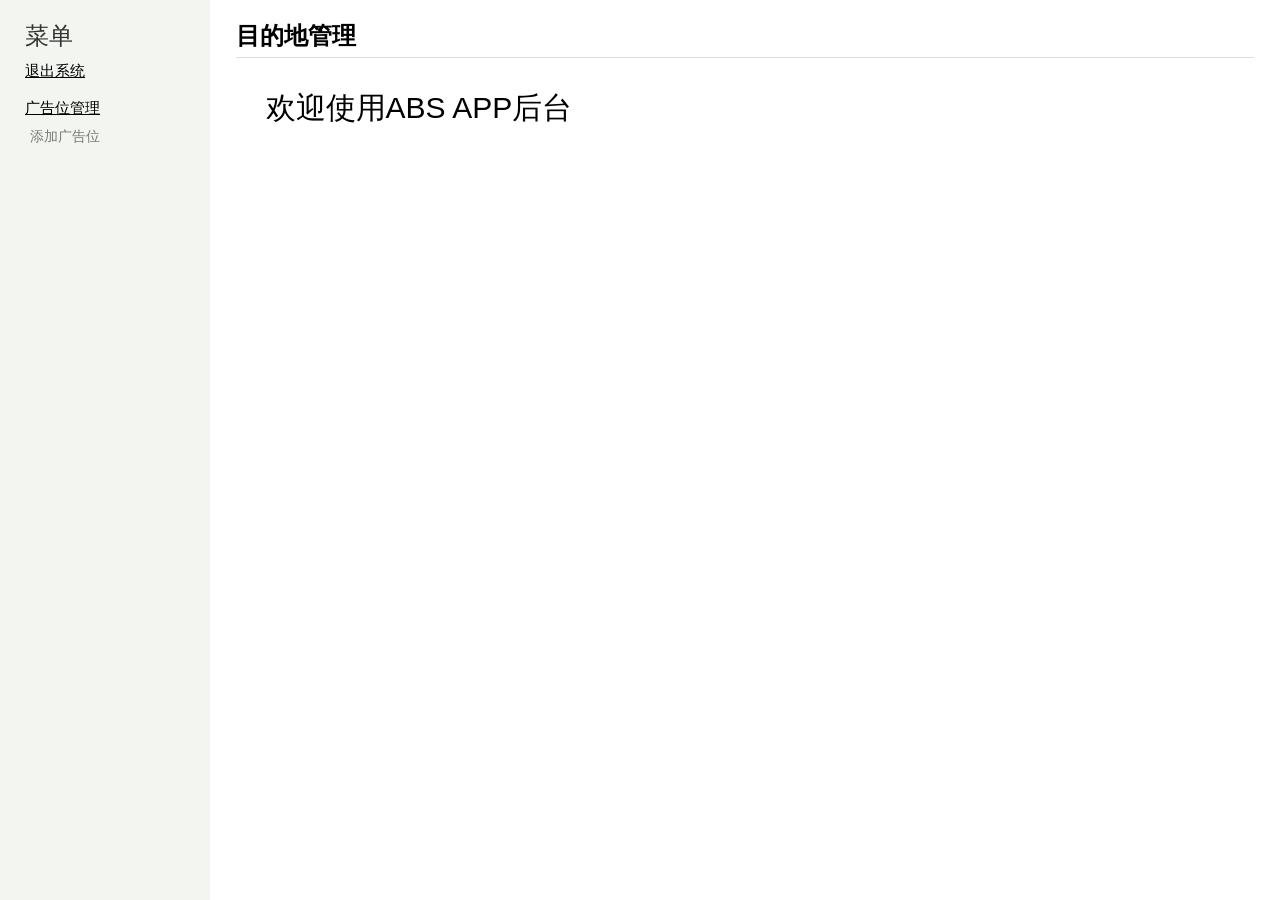
==== index.html @ d183d9cb "fx" ====
<!DOCTYPE html> <html> <head> <meta name="viewport" content="initial-scale=1, maximum-scale=1, minimum-scale=1, user-scalable=no" /> <meta charset="utf-8" /> <meta name="format-detection" content="telephone=no" /> <title></title> <link href="images/style.css" rel="stylesheet" type="text/css"/> <!--[if lte IE 9]><script src="jquery-1.11.3.min.js"></script><![endif]--> <script src="slan.js"></script>   </head> <body> <script> seajs.config({ alias: { '$': window.jQuery||'zepto', 'animation': 'core/animation', 'page': 'core/page' } }); seajs.use(['$','core/navigation'],function($,Navigation) { sl.isDebug=false; sl.buildVersion=1444977286411; new Navigation().mapRoute({"/":{"controller":"views/index","template":"template/index","root":"/"},"/login":{"controller":"views/login","template":"template/login","root":"/"},"/settings/ad_list":{"controller":"views/ad_list","template":"../template/list","root":"/settings"},"/settings/add_ad":{"controller":"views/add_ad","template":"../template/form","root":"/settings"},"/settings/modify_ad/{name:\\w+}/{id:\\d+}":{"controller":"views/modify_ad","template":"../template/form","root":"/settings"}},false).start(); }); </script> </body> </html>
---- images/style.css ----
html,body,div,span,applet,object,iframe,h1,h2,h3,h4,h5,h6,p,blockquote,pre,a,abbr,acronym,address,big,cite,code,del,dfn,em,img,ins,kbd,q,s,samp,small,strike,strong,sub,sup,tt,var,b,u,i,center,dl,dt,dd,ol,ul,li,fieldset,form,label,legend,table,caption,tbody,tfoot,thead,tr,th,td,article,aside,canvas,details,embed,figure,figcaption,footer,header,hgroup,menu,nav,output,ruby,section,summary,time,mark,audio,video{margin:0;padding:0;font-style:normal}body{color:#000;font-family:微软雅黑,宋体,arial;font-size:12px}img{border:0}input,img{vertical-align:middle}a{color:#333;text-decoration:none}a:hover{color:#ac0000}table{border-collapse:collapse;border-spacing:0}h1,h2,h3,h4,h5,h6{font-size:100%}ul,ol,li{list-style:none}.viewport{padding:20px 0;width:96%;margin:0 2%}h1{border-bottom:1px solid #ddd;font-size:18pt;margin-bottom:20px;padding-bottom:5px}.errors{color:#c00;line-height:20px;text-align:left}.layout{margin:0 auto;width:960px;overflow:hidden}.layout-fp{margin-top:10px}.header{height:40px;background:url(header.png) no-repeat;width:100%;position:relative}.header .hd{}.header .ft{}.header .bd{width:100%;z-index:1;height:100%;position:absolute}.gradient,.button,.button,.button-left,.button-right,.button-center{background-color:whiteSmoke;background-image:linear-gradient(top,whiteSmoke,#F1F1F1)}.gradient-x{-webkit-transition:all 0.218s;-moz-transition:all 0.218s;-o-transition:all 0.218s;transition:all 0.218s;background-color:whiteSmoke;background-image:linear-gradient(right,whiteSmoke,#ffffff)}.button,.button-left,.button-right,.button-center{display:inline-block;border:1px solid gainsboro;border:1px solid rgba(0,0,0,0.1);text-align:center;color:#444;font-size:12px;font-weight:bold;height:24px;padding:0 8px;line-height:24px;-webkit-border-radius:2px;-moz-border-radius:2px;border-radius:2px;cursor:pointer;vertical-align:middle}.button i,.button-left i,.button-right i{cursor:pointer}.button-left{padding:0px;-webkit-border-radius:2px 0 0 2px;-moz-border-radius:2px 0 0 2px;border-radius:2px 0 0 2px;border-right-width:0px;float:right}.button-right{float:right;padding:0px;-webkit-border-radius:0 2px 2px 0;-moz-border-radius:0 2px 2px 0;border-radius:0 2px 2px 0}.button-center{float:right;padding:0px;-webkit-border-radius:0;-moz-border-radius:0;border-radius:0;border-right-width:0px}.search{overflow:hidden;padding-bottom:10px}.search select{width:100px}.search select,.search i,.search input,.search .button{vertical-align:middle;margin-bottom:5px}.search i{display:inline-block;padding-left:10px}.form{margin:25px 20px}.form td,.form th{padding:12px 6px;vertical-align:top;font-size:14px;color:#333;font-weight:normal}.form th i{color:#c00;padding:0px 0px 0px 6px}.form th{text-align:right;vertical-align:middle}.form th.vtop{vertical-align:top}.form input.text,.form input.text_normal,.form input.text_price,.form input.text_number,.form textarea{width:300px;height:30px;padding:0 4px;line-height:30px;border:1px solid #ccc;border-radius:4px}.form input.text_price{width:90px}.form input.text_number{width:90px}.form input.text_normal{width:150px}.form textarea{height:150px}.form .captcha{border-radius:4px;height:30px}.form select{height:26px}.action{margin:10px 0 10px 10px}.action .button{padding:0px 15px;font-size:14px;height:34px;line-height:34px;margin-left:4px}.ke-container td{padding:0}.sidebar{border-right:1px solid #bdbdbd;width:180px;height:100%;position:absolute;top:0px;left:0px;overflow:hidden;z-index:3;background:#fff}.topbar{width:100%;overflow:hidden;border-top:1px solid #bdbdbd;border-bottom:1px solid #EBEBEB;height:40px;background:white;z-index:2;position:relative;vertical-align:middle}.topbar .toggle{width:15px;height:100%;cursor:pointer;position:absolute;top:0px;right:0px;background:#fff}.topbar .toggle em{display:inline-block;width:15px;height:15px;margin-top:12px;background:url(icons.png) no-repeat -96px -16px}.exit em{display:inline-block;width:15px;height:15px;margin-top:4px;background:url(icons.png) no-repeat 0px -176px}.homepage em{display:inline-block;width:15px;height:15px;margin-top:4px;background:url(icons.png) no-repeat 0px -113px}.dir,.dir_open{height:20px;overflow:hidden;line-height:18px;margin:2px 0px 0px 10px}.dir span,.dir_open span,.file a{display:inline-block;height:15px;margin-left:2px;cursor:default}.dir i,.dir_open i{display:inline-block;width:15px;height:15px;background:url(icons.png) no-repeat 0px -94px}.file{height:20px;overflow:hidden;line-height:18px;margin:0px 0px 0px 10px}.file a{margin-left:0px;text-decoration:underline;color:#333;cursor:pointer}.file a:hover{color:#666}.file em{display:inline-block;width:15px;height:15px;background:url(icons.png) no-repeat -32px -94px}.dir_open{height:auto}.dir_open i{background-position-x:-16px}.dir i{background-position-x:0px}.search .button{margin-left:4px;height:28px;border-radius:4px}.search .text{margin-left:4px;width:100px;height:22px;border-radius:4px;border:1px solid #bdbdbd}.toolbar{padding:5px 0px 10px 0px}.toolbar .button{margin-right:5px;margin-bottom:2px}.button.disabled{opacity:0.5;filter:alpha(opacity:50);cursor:default}.button.disabled:hover{color:#333}.ico-delete{display:inline-block;width:12px;height:12px;background:url(icons.png) no-repeat -98px -131px;vertical-align:middle;margin-right:2px}.ico-add{display:inline-block;width:12px;height:12px;background:url(icons.png) no-repeat -34px -131px;vertical-align:middle;margin-right:2px;overflow:hidden}.ico-modify{display:inline-block;width:12px;height:12px;background:url(icons.png) no-repeat -66px -116px;vertical-align:middle;margin-right:2px}.ico-view{display:inline-block;width:12px;height:12px;background:url(icons.png) no-repeat -113px -116px;vertical-align:middle;margin-right:2px}.table{width:100%;border:1px solid #cdcdcd;font-size:12px}.table th{border:1px solid #cdcdcd;background:#fff url(grid_header.png) repeat-x;height:25px;padding:0 10px;vertical-align:middle;text-align:left}.table td{border:1px solid #cdcdcd;vertical-align:middle;text-align:left;padding:5px 15px;line-height:20px}.grid{font-size:12px;border-top:1px solid #cdcdcd;background:#fff url(grid_header.png) repeat-x;margin:0px auto 0px auto;overflow:hidden;height:auto;width:100%;border-collapse:collapse}.grid_border_r,.grid_header_cont,.grid_body,.grid_child_non,.grid_child_con{clear:both}.grid_border_r{background:url(point.png) repeat-y right 0px}.grid_body{width:100%;background:url(point.png) repeat-y left 0px;overflow:hidden}.grid_header_cont{width:100%;height:25px;border-bottom:1px solid #cdcdcd}.grid_header{background:url(point.png) repeat-y right 0px;width:100%;height:25px;line-height:25px;float:left;color:#333;font-weight:bold;margin:0}.grid_header .sortable{background:url(sort_both.png) no-repeat right 0px;margin:0px 1px}.grid_header .sortable.sort_asc{background:url(sort_asc.png) no-repeat right 0px;margin:0px 1px}.grid_header .sortable.sort_desc{background:url(sort_desc.png) no-repeat right 0px;margin:0px 1px}.grid_header li{overflow:hidden;height:25px;text-align:left;float:left;background:url(point.png) repeat-y left 0px}.grid_header a{height:27px;cursor:default;display:block;padding:0px 6px}.grid_header a:hover{color:#445055;text-decoration:none}.grid_number{background:#f1f1f1;text-indent:5px;border-top:1px solid #fff;float:left}.grid_row{overflow:hidden;border-bottom:1px solid #ddd;background:#fff url(point.png) repeat-y right 0px;line-height:14px;clear:both;float:left;width:100%;margin:0}.grid_cell{float:left;overflow:hidden;text-align:center;background:url(point.png) repeat-y left 0px;line-height:20px;overflow:hidden}.grid_cell tbody,.grid_cell tr,.grid_cell td{overflow:visible}.grid_cell td{padding:0px 6px}.grid_cell_item{height:100%;overflow:visible;display:block;padding:3px 5px;line-height:16px;text-indent:0px}.grid_row a{color:#ac0000}.grid_tree_space,.grid_tree,.grid_tree_nochild{height:100%;vertical-align:middle;cursor:default;line-height:20px;text-align:center;height:100%;width:18px;height:20px;float:left;font-weight:bold;font-family:Arial;overflow:hidden}.grid_tree_space{width:14px}.grid_tree_spread .grid_tree{background:url(btn_spread.png) no-repeat center center}.grid_tree_fold .grid_tree{background:url(btn_fold.png) no-repeat center center}.grid_tree_nochild{background:url(btn_nochild.png) no-repeat center center}.grid_row_cur{background-color:#f9f1f0}.grid_cell_err{background-color:#ffcccc}.grid_cell_vcenter{display:-webkit-box;-webkit-box-orient:horizontal;-webkit-box-pack:center;-webkit-box-align:center;display:box;box-orient:horizontal;box-pack:center;box-align:center;box-sizing:border-box}.grid .page{border:1px solid #cdcdcd;border-top:0px;width:auto;overflow:hidden;_margin-top: -2px}.grid_child_con{padding:5px 10px;border-left:1px solid #ddd;border-right:1px solid #ddd;border-bottom:1px solid #ddd;clear:both;overflow:auto;visibility:visible;height:auto}.grid_child_con .grid{background:url(grid_child_header.gif) repeat-x;margin-bottom:5px}.grid_child_con .grid_header_cont{height:23px;margin-bottom:-1px}.grid_child_con .grid_header{color:#666;height:23px;line-height:23px}.grid_child_con .grid_header li{height:23px}.grid_child_con .grid_header a{color:#666;height:23px}.grid_child_con .grid_row_cur{background-color:#DFE8F6}.grid_child_non{height:0px;overflow:hidden;display:none;_display: block}.grid_child_non div,.grid_child_non ol,.grid_child_non ul{filter:alpha(opacity:0)}.grid_spread{background:url(btnPlus.png) no-repeat 6px center;padding-left:25px;height:100%}.grid_fold{background:url(btnMinus.png) no-repeat 6px center;padding-left:25px;height:100%}.grid_spread .grid_cell_item{float:left;text-align:left}.grid_fold .grid_cell_item{float:left;text-align:left}.grid_header .grid_spread{background-position:6px 6px}.grid_header .grid_fold{background-position:6px 6px}.grid_cell_textbox{border:0px;border-top:1px solid #adadad;border-left:1px solid #adadad;width:100%;background-color:Transparent;font-size:12px;height:100%;float:left;overflow:visible;overflow-y:hidden;line-height:14px;margin:1px 0px 0px -3px;padding-right:5px}.grid_cont .page{border-bottom:1px solid #ddd;border-left:1px solid #ddd;border-right:1px solid #ddd}.page{margin:0px auto;background:#f1f1f1;text-align:left;line-height:22px;clear:both;overflow:hidden;width:100%;position:relative;text-indent:6px}.page a,.page span{margin:0px 5px;color:#000;float:none}.page span{color:#999;font-weight:bold}.page div{position:absolute;text-align:right;top:0px;right:6px;text-indent:0px}.contextmenu{position:absolute;border:1px solid #cdcdcd;background:#f1f1f1;top:0px;left:0px;visibility:hidden}.contextmenu_con{border-top:1px solid #fff;border-left:1px solid #fff;border-bottom:1px solid #f1f1f1;border-right:1px solid #f1f1f1;background:#f1f1f1;padding:1px}.contextmenu_con a{padding:0px 20px 0px 15px;color:#000;line-height:20px;height:20px;display:block}.contextmenu_con a:hover{background:darkblue;color:#fff;text-decoration:none}.contextmenu_con span{display:block;margin:1px 4px;height:0px;line-height:0px;border-top:1px solid #cdcdcd;border-bottom:1px solid #fff}.error_tip{background:#c00;color:#fff;margin:0 0 0 5px;padding:0 5px}.right_tip{padding:0 5px;color:#33CC33;font-family:宋体}.msg_tip{background:#09f;color:#fff;margin:0 0 0 5px;padding:0 5px}* html,* html body{_background-image: url(about:blank);_background-attachment: fixed}.dialog{border:1px solid #ddd;background:#fff;position:absolute}.dialog_hd{font-weight:bold;border-bottom:1px solid #ddd;background:#f1f1f1;padding:0 10px;height:25px;line-height:25px;cursor:move;-moz-user-select:none;-webkit-user-select:none}.dialog_close{float:right;cursor:pointer;margin:0 0 0 10px;color:#666;font-family:Arial,Verdana}.dialog_content{padding:10px;overflow-x:visible}.dialog_fixed{position:fixed;_position: absolute;_left: expression(document.documentElement.scrollLeft+(document.documentElement.clientWidth-this.offsetWidth)/2);_top: expression(document.documentElement.scrollTop+(document.documentElement.clientHeight-this.offsetHeight)/2);zoom: 1}.dialog .action{text-align:right;margin-right:20px;margin-bottom:20px}.dialog .form{margin-top:10px;margin-bottom:15px}.dialog .form td{padding:12px 0}.tab{margin:0px 0 15px 0;border-bottom:1px solid #ddd}.tab a{padding:6px 15px;background:#ddd;color:#666;display:inline-block;margin:0px 5px 5px 5px}.tab a.curr{background:#64a0de;color:#fff}.tip{width:300px;position:fixed;left:50%;margin-left:-150px;padding:15px;font-size:18px;top:20%;background:#000;color:#ffffff;text-align:center;z-index:2003;-webkit-border-radius:4px;border-radius:4px;-webkit-box-shadow:0 1px 1px rgba(49,60,75,.35);box-shadow:0 1px 1px rgba(49,60,75,.35);overflow:hidden;-webkit-transition:all 200ms ease-out 0ms;-webkit-transform:scale(0.2,0.2);opacity:.2;word-wrap:break-word}.tip-show{-webkit-transform:scale(1,1);opacity:.9}.tip-hide{-webkit-transform:scale(0.2,0.2);opacity:.2}.menu{width:160px;position:fixed;top:0;left:0;bottom:0;overflow-y:auto;padding:20px 25px;font-size:15px;background:#f2f5f0}.menu a{color:#7a7a7a}.menu_hd{font-size:24px;margin-bottom:10px;color:#333}.menu_sub_hd,.menu_sub_hd a{color:#000;text-decoration:underline}.menu_sub_hd{margin-bottom:10px}.menu_body{margin-bottom:10px}.menu_bd dt{color:#7a7a7a;padding:8px 0 6px 0;color:#000}.menu_bd dt.curr a{color:#533;text-decoration:underline;font-size:16px}.menu_bd dt a{color:#000;text-decoration:underline}.menu_bd dd{padding:4px 0 4px 5px;font-size:14px;color:#7a7a7a}.menu_bd dd:before{content:' '}.menu_bd dd.curr a{color:#533;text-decoration:underline;font-size:15px}.menu ~ .view{margin-left:210px}.main{min-width:800px}
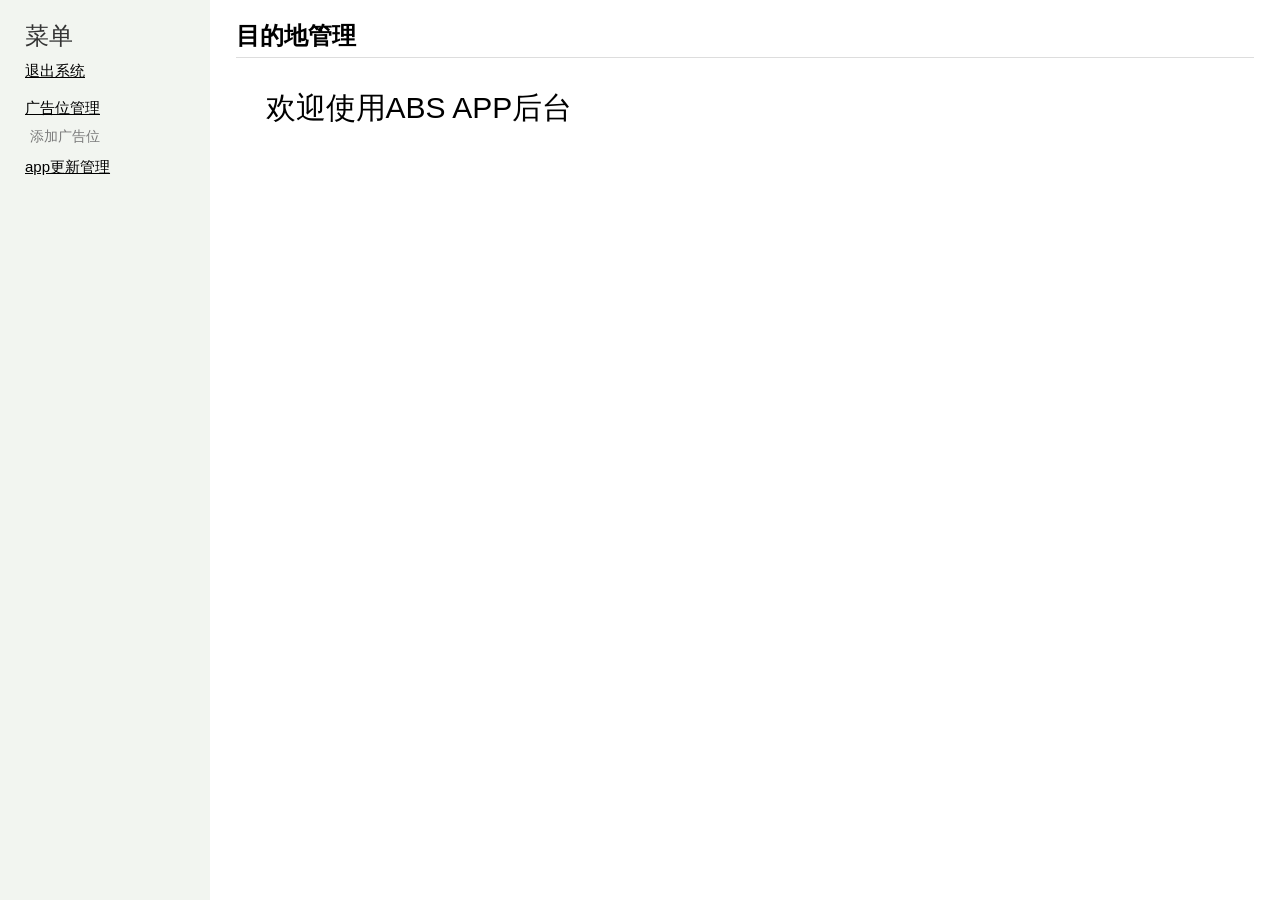
==== commit 4e7ba0ab: "fx" ====
--- a/index.html
+++ b/index.html
@@ -1 +1 @@
-<!DOCTYPE html> <html> <head> <meta name="viewport" content="initial-scale=1, maximum-scale=1, minimum-scale=1, user-scalable=no" /> <meta charset="utf-8" /> <meta name="format-detection" content="telephone=no" /> <title></title> <link href="images/style.css" rel="stylesheet" type="text/css"/> <!--[if lte IE 9]><script src="jquery-1.11.3.min.js"></script><![endif]--> <script src="slan.js"></script>   </head> <body> <script> seajs.config({ alias: { '$': window.jQuery||'zepto', 'animation': 'core/animation', 'page': 'core/page' } }); seajs.use(['$','core/navigation'],function($,Navigation) { sl.isDebug=false; sl.buildVersion=1444977286411; new Navigation().mapRoute({"/":{"controller":"views/index","template":"template/index","root":"/"},"/login":{"controller":"views/login","template":"template/login","root":"/"},"/settings/ad_list":{"controller":"views/ad_list","template":"../template/list","root":"/settings"},"/settings/add_ad":{"controller":"views/add_ad","template":"../template/form","root":"/settings"},"/settings/modify_ad/{name:\\w+}/{id:\\d+}":{"controller":"views/modify_ad","template":"../template/form","root":"/settings"}},false).start(); }); </script> </body> </html> +<!DOCTYPE html> <html> <head> <meta name="viewport" content="initial-scale=1, maximum-scale=1, minimum-scale=1, user-scalable=no" /> <meta charset="utf-8" /> <meta name="format-detection" content="telephone=no" /> <title></title> <link href="images/style.css" rel="stylesheet" type="text/css"/> <!--[if lte IE 9]><script src="jquery-1.11.3.min.js"></script><![endif]--> <script src="slan.js"></script>   </head> <body> <script> seajs.config({ alias: { '$': window.jQuery||'zepto', 'animation': 'core/animation', 'page': 'core/page' } }); seajs.use(['$','core/navigation'],function($,Navigation) { sl.isDebug=false; sl.buildVersion=1445828711536; new Navigation().mapRoute({"/":{"controller":"views/index","template":"template/index","root":"/"},"/login":{"controller":"views/login","template":"template/login","root":"/"},"/settings/set_update":{"controller":"views/set_update","template":"../template/form","root":"/settings"},"/settings/ad_list":{"controller":"views/ad_list","template":"../template/list","root":"/settings"},"/settings/add_ad":{"controller":"views/add_ad","template":"../template/form","root":"/settings"},"/settings/modify_ad/{name:\\w+}/{id:\\d+}":{"controller":"views/modify_ad","template":"../template/form","root":"/settings"}},false).start(); }); </script> </body> </html> 
--- a/images/style.css
+++ b/images/style.css
@@ -1 +1 @@
-html,body,div,span,applet,object,iframe,h1,h2,h3,h4,h5,h6,p,blockquote,pre,a,abbr,acronym,address,big,cite,code,del,dfn,em,img,ins,kbd,q,s,samp,small,strike,strong,sub,sup,tt,var,b,u,i,center,dl,dt,dd,ol,ul,li,fieldset,form,label,legend,table,caption,tbody,tfoot,thead,tr,th,td,article,aside,canvas,details,embed,figure,figcaption,footer,header,hgroup,menu,nav,output,ruby,section,summary,time,mark,audio,video{margin:0;padding:0;font-style:normal}body{color:#000;font-family:微软雅黑,宋体,arial;font-size:12px}img{border:0}input,img{vertical-align:middle}a{color:#333;text-decoration:none}a:hover{color:#ac0000}table{border-collapse:collapse;border-spacing:0}h1,h2,h3,h4,h5,h6{font-size:100%}ul,ol,li{list-style:none}.viewport{padding:20px 0;width:96%;margin:0 2%}h1{border-bottom:1px solid #ddd;font-size:18pt;margin-bottom:20px;padding-bottom:5px}.errors{color:#c00;line-height:20px;text-align:left}.layout{margin:0 auto;width:960px;overflow:hidden}.layout-fp{margin-top:10px}.header{height:40px;background:url(header.png) no-repeat;width:100%;position:relative}.header .hd{}.header .ft{}.header .bd{width:100%;z-index:1;height:100%;position:absolute}.gradient,.button,.button,.button-left,.button-right,.button-center{background-color:whiteSmoke;background-image:linear-gradient(top,whiteSmoke,#F1F1F1)}.gradient-x{-webkit-transition:all 0.218s;-moz-transition:all 0.218s;-o-transition:all 0.218s;transition:all 0.218s;background-color:whiteSmoke;background-image:linear-gradient(right,whiteSmoke,#ffffff)}.button,.button-left,.button-right,.button-center{display:inline-block;border:1px solid gainsboro;border:1px solid rgba(0,0,0,0.1);text-align:center;color:#444;font-size:12px;font-weight:bold;height:24px;padding:0 8px;line-height:24px;-webkit-border-radius:2px;-moz-border-radius:2px;border-radius:2px;cursor:pointer;vertical-align:middle}.button i,.button-left i,.button-right i{cursor:pointer}.button-left{padding:0px;-webkit-border-radius:2px 0 0 2px;-moz-border-radius:2px 0 0 2px;border-radius:2px 0 0 2px;border-right-width:0px;float:right}.button-right{float:right;padding:0px;-webkit-border-radius:0 2px 2px 0;-moz-border-radius:0 2px 2px 0;border-radius:0 2px 2px 0}.button-center{float:right;padding:0px;-webkit-border-radius:0;-moz-border-radius:0;border-radius:0;border-right-width:0px}.search{overflow:hidden;padding-bottom:10px}.search select{width:100px}.search select,.search i,.search input,.search .button{vertical-align:middle;margin-bottom:5px}.search i{display:inline-block;padding-left:10px}.form{margin:25px 20px}.form td,.form th{padding:12px 6px;vertical-align:top;font-size:14px;color:#333;font-weight:normal}.form th i{color:#c00;padding:0px 0px 0px 6px}.form th{text-align:right;vertical-align:middle}.form th.vtop{vertical-align:top}.form input.text,.form input.text_normal,.form input.text_price,.form input.text_number,.form textarea{width:300px;height:30px;padding:0 4px;line-height:30px;border:1px solid #ccc;border-radius:4px}.form input.text_price{width:90px}.form input.text_number{width:90px}.form input.text_normal{width:150px}.form textarea{height:150px}.form .captcha{border-radius:4px;height:30px}.form select{height:26px}.action{margin:10px 0 10px 10px}.action .button{padding:0px 15px;font-size:14px;height:34px;line-height:34px;margin-left:4px}.ke-container td{padding:0}.sidebar{border-right:1px solid #bdbdbd;width:180px;height:100%;position:absolute;top:0px;left:0px;overflow:hidden;z-index:3;background:#fff}.topbar{width:100%;overflow:hidden;border-top:1px solid #bdbdbd;border-bottom:1px solid #EBEBEB;height:40px;background:white;z-index:2;position:relative;vertical-align:middle}.topbar .toggle{width:15px;height:100%;cursor:pointer;position:absolute;top:0px;right:0px;background:#fff}.topbar .toggle em{display:inline-block;width:15px;height:15px;margin-top:12px;background:url(icons.png) no-repeat -96px -16px}.exit em{display:inline-block;width:15px;height:15px;margin-top:4px;background:url(icons.png) no-repeat 0px -176px}.homepage em{display:inline-block;width:15px;height:15px;margin-top:4px;background:url(icons.png) no-repeat 0px -113px}.dir,.dir_open{height:20px;overflow:hidden;line-height:18px;margin:2px 0px 0px 10px}.dir span,.dir_open span,.file a{display:inline-block;height:15px;margin-left:2px;cursor:default}.dir i,.dir_open i{display:inline-block;width:15px;height:15px;background:url(icons.png) no-repeat 0px -94px}.file{height:20px;overflow:hidden;line-height:18px;margin:0px 0px 0px 10px}.file a{margin-left:0px;text-decoration:underline;color:#333;cursor:pointer}.file a:hover{color:#666}.file em{display:inline-block;width:15px;height:15px;background:url(icons.png) no-repeat -32px -94px}.dir_open{height:auto}.dir_open i{background-position-x:-16px}.dir i{background-position-x:0px}.search .button{margin-left:4px;height:28px;border-radius:4px}.search .text{margin-left:4px;width:100px;height:22px;border-radius:4px;border:1px solid #bdbdbd}.toolbar{padding:5px 0px 10px 0px}.toolbar .button{margin-right:5px;margin-bottom:2px}.button.disabled{opacity:0.5;filter:alpha(opacity:50);cursor:default}.button.disabled:hover{color:#333}.ico-delete{display:inline-block;width:12px;height:12px;background:url(icons.png) no-repeat -98px -131px;vertical-align:middle;margin-right:2px}.ico-add{display:inline-block;width:12px;height:12px;background:url(icons.png) no-repeat -34px -131px;vertical-align:middle;margin-right:2px;overflow:hidden}.ico-modify{display:inline-block;width:12px;height:12px;background:url(icons.png) no-repeat -66px -116px;vertical-align:middle;margin-right:2px}.ico-view{display:inline-block;width:12px;height:12px;background:url(icons.png) no-repeat -113px -116px;vertical-align:middle;margin-right:2px}.table{width:100%;border:1px solid #cdcdcd;font-size:12px}.table th{border:1px solid #cdcdcd;background:#fff url(grid_header.png) repeat-x;height:25px;padding:0 10px;vertical-align:middle;text-align:left}.table td{border:1px solid #cdcdcd;vertical-align:middle;text-align:left;padding:5px 15px;line-height:20px}.grid{font-size:12px;border-top:1px solid #cdcdcd;background:#fff url(grid_header.png) repeat-x;margin:0px auto 0px auto;overflow:hidden;height:auto;width:100%;border-collapse:collapse}.grid_border_r,.grid_header_cont,.grid_body,.grid_child_non,.grid_child_con{clear:both}.grid_border_r{background:url(point.png) repeat-y right 0px}.grid_body{width:100%;background:url(point.png) repeat-y left 0px;overflow:hidden}.grid_header_cont{width:100%;height:25px;border-bottom:1px solid #cdcdcd}.grid_header{background:url(point.png) repeat-y right 0px;width:100%;height:25px;line-height:25px;float:left;color:#333;font-weight:bold;margin:0}.grid_header .sortable{background:url(sort_both.png) no-repeat right 0px;margin:0px 1px}.grid_header .sortable.sort_asc{background:url(sort_asc.png) no-repeat right 0px;margin:0px 1px}.grid_header .sortable.sort_desc{background:url(sort_desc.png) no-repeat right 0px;margin:0px 1px}.grid_header li{overflow:hidden;height:25px;text-align:left;float:left;background:url(point.png) repeat-y left 0px}.grid_header a{height:27px;cursor:default;display:block;padding:0px 6px}.grid_header a:hover{color:#445055;text-decoration:none}.grid_number{background:#f1f1f1;text-indent:5px;border-top:1px solid #fff;float:left}.grid_row{overflow:hidden;border-bottom:1px solid #ddd;background:#fff url(point.png) repeat-y right 0px;line-height:14px;clear:both;float:left;width:100%;margin:0}.grid_cell{float:left;overflow:hidden;text-align:center;background:url(point.png) repeat-y left 0px;line-height:20px;overflow:hidden}.grid_cell tbody,.grid_cell tr,.grid_cell td{overflow:visible}.grid_cell td{padding:0px 6px}.grid_cell_item{height:100%;overflow:visible;display:block;padding:3px 5px;line-height:16px;text-indent:0px}.grid_row a{color:#ac0000}.grid_tree_space,.grid_tree,.grid_tree_nochild{height:100%;vertical-align:middle;cursor:default;line-height:20px;text-align:center;height:100%;width:18px;height:20px;float:left;font-weight:bold;font-family:Arial;overflow:hidden}.grid_tree_space{width:14px}.grid_tree_spread .grid_tree{background:url(btn_spread.png) no-repeat center center}.grid_tree_fold .grid_tree{background:url(btn_fold.png) no-repeat center center}.grid_tree_nochild{background:url(btn_nochild.png) no-repeat center center}.grid_row_cur{background-color:#f9f1f0}.grid_cell_err{background-color:#ffcccc}.grid_cell_vcenter{display:-webkit-box;-webkit-box-orient:horizontal;-webkit-box-pack:center;-webkit-box-align:center;display:box;box-orient:horizontal;box-pack:center;box-align:center;box-sizing:border-box}.grid .page{border:1px solid #cdcdcd;border-top:0px;width:auto;overflow:hidden;_margin-top: -2px}.grid_child_con{padding:5px 10px;border-left:1px solid #ddd;border-right:1px solid #ddd;border-bottom:1px solid #ddd;clear:both;overflow:auto;visibility:visible;height:auto}.grid_child_con .grid{background:url(grid_child_header.gif) repeat-x;margin-bottom:5px}.grid_child_con .grid_header_cont{height:23px;margin-bottom:-1px}.grid_child_con .grid_header{color:#666;height:23px;line-height:23px}.grid_child_con .grid_header li{height:23px}.grid_child_con .grid_header a{color:#666;height:23px}.grid_child_con .grid_row_cur{background-color:#DFE8F6}.grid_child_non{height:0px;overflow:hidden;display:none;_display: block}.grid_child_non div,.grid_child_non ol,.grid_child_non ul{filter:alpha(opacity:0)}.grid_spread{background:url(btnPlus.png) no-repeat 6px center;padding-left:25px;height:100%}.grid_fold{background:url(btnMinus.png) no-repeat 6px center;padding-left:25px;height:100%}.grid_spread .grid_cell_item{float:left;text-align:left}.grid_fold .grid_cell_item{float:left;text-align:left}.grid_header .grid_spread{background-position:6px 6px}.grid_header .grid_fold{background-position:6px 6px}.grid_cell_textbox{border:0px;border-top:1px solid #adadad;border-left:1px solid #adadad;width:100%;background-color:Transparent;font-size:12px;height:100%;float:left;overflow:visible;overflow-y:hidden;line-height:14px;margin:1px 0px 0px -3px;padding-right:5px}.grid_cont .page{border-bottom:1px solid #ddd;border-left:1px solid #ddd;border-right:1px solid #ddd}.page{margin:0px auto;background:#f1f1f1;text-align:left;line-height:22px;clear:both;overflow:hidden;width:100%;position:relative;text-indent:6px}.page a,.page span{margin:0px 5px;color:#000;float:none}.page span{color:#999;font-weight:bold}.page div{position:absolute;text-align:right;top:0px;right:6px;text-indent:0px}.contextmenu{position:absolute;border:1px solid #cdcdcd;background:#f1f1f1;top:0px;left:0px;visibility:hidden}.contextmenu_con{border-top:1px solid #fff;border-left:1px solid #fff;border-bottom:1px solid #f1f1f1;border-right:1px solid #f1f1f1;background:#f1f1f1;padding:1px}.contextmenu_con a{padding:0px 20px 0px 15px;color:#000;line-height:20px;height:20px;display:block}.contextmenu_con a:hover{background:darkblue;color:#fff;text-decoration:none}.contextmenu_con span{display:block;margin:1px 4px;height:0px;line-height:0px;border-top:1px solid #cdcdcd;border-bottom:1px solid #fff}.error_tip{background:#c00;color:#fff;margin:0 0 0 5px;padding:0 5px}.right_tip{padding:0 5px;color:#33CC33;font-family:宋体}.msg_tip{background:#09f;color:#fff;margin:0 0 0 5px;padding:0 5px}* html,* html body{_background-image: url(about:blank);_background-attachment: fixed}.dialog{border:1px solid #ddd;background:#fff;position:absolute}.dialog_hd{font-weight:bold;border-bottom:1px solid #ddd;background:#f1f1f1;padding:0 10px;height:25px;line-height:25px;cursor:move;-moz-user-select:none;-webkit-user-select:none}.dialog_close{float:right;cursor:pointer;margin:0 0 0 10px;color:#666;font-family:Arial,Verdana}.dialog_content{padding:10px;overflow-x:visible}.dialog_fixed{position:fixed;_position: absolute;_left: expression(document.documentElement.scrollLeft+(document.documentElement.clientWidth-this.offsetWidth)/2);_top: expression(document.documentElement.scrollTop+(document.documentElement.clientHeight-this.offsetHeight)/2);zoom: 1}.dialog .action{text-align:right;margin-right:20px;margin-bottom:20px}.dialog .form{margin-top:10px;margin-bottom:15px}.dialog .form td{padding:12px 0}.tab{margin:0px 0 15px 0;border-bottom:1px solid #ddd}.tab a{padding:6px 15px;background:#ddd;color:#666;display:inline-block;margin:0px 5px 5px 5px}.tab a.curr{background:#64a0de;color:#fff}.tip{width:300px;position:fixed;left:50%;margin-left:-150px;padding:15px;font-size:18px;top:20%;background:#000;color:#ffffff;text-align:center;z-index:2003;-webkit-border-radius:4px;border-radius:4px;-webkit-box-shadow:0 1px 1px rgba(49,60,75,.35);box-shadow:0 1px 1px rgba(49,60,75,.35);overflow:hidden;-webkit-transition:all 200ms ease-out 0ms;-webkit-transform:scale(0.2,0.2);opacity:.2;word-wrap:break-word}.tip-show{-webkit-transform:scale(1,1);opacity:.9}.tip-hide{-webkit-transform:scale(0.2,0.2);opacity:.2}.menu{width:160px;position:fixed;top:0;left:0;bottom:0;overflow-y:auto;padding:20px 25px;font-size:15px;background:#f2f5f0}.menu a{color:#7a7a7a}.menu_hd{font-size:24px;margin-bottom:10px;color:#333}.menu_sub_hd,.menu_sub_hd a{color:#000;text-decoration:underline}.menu_sub_hd{margin-bottom:10px}.menu_body{margin-bottom:10px}.menu_bd dt{color:#7a7a7a;padding:8px 0 6px 0;color:#000}.menu_bd dt.curr a{color:#533;text-decoration:underline;font-size:16px}.menu_bd dt a{color:#000;text-decoration:underline}.menu_bd dd{padding:4px 0 4px 5px;font-size:14px;color:#7a7a7a}.menu_bd dd:before{content:' '}.menu_bd dd.curr a{color:#533;text-decoration:underline;font-size:15px}.menu ~ .view{margin-left:210px}.main{min-width:800px}+html,body,div,span,applet,object,iframe,h1,h2,h3,h4,h5,h6,p,blockquote,pre,a,abbr,acronym,address,big,cite,code,del,dfn,em,img,ins,kbd,q,s,samp,small,strike,strong,sub,sup,tt,var,b,u,i,center,dl,dt,dd,ol,ul,li,fieldset,form,label,legend,table,caption,tbody,tfoot,thead,tr,th,td,article,aside,canvas,details,embed,figure,figcaption,footer,header,hgroup,menu,nav,output,ruby,section,summary,time,mark,audio,video{margin:0;padding:0;font-style:normal}body{color:#000;font-family:微软雅黑,宋体,arial;font-size:12px}img{border:0}input,img{vertical-align:middle}a{color:#333;text-decoration:none}a:hover{color:#ac0000}table{border-collapse:collapse;border-spacing:0}h1,h2,h3,h4,h5,h6{font-size:100%}ul,ol,li{list-style:none}.viewport{padding:20px 0;width:96%;margin:0 2%}h1{border-bottom:1px solid #ddd;font-size:18pt;margin-bottom:20px;padding-bottom:5px}.errors{color:#c00;line-height:20px;text-align:left}.layout{margin:0 auto;width:960px;overflow:hidden}.layout-fp{margin-top:10px}.header{height:40px;background:url(header.png) no-repeat;width:100%;position:relative}.header .hd{}.header .ft{}.header .bd{width:100%;z-index:1;height:100%;position:absolute}.gradient,.button,.button,.button-left,.button-right,.button-center{background-color:whiteSmoke;background-image:linear-gradient(top,whiteSmoke,#F1F1F1)}.gradient-x{-webkit-transition:all 0.218s;-moz-transition:all 0.218s;-o-transition:all 0.218s;transition:all 0.218s;background-color:whiteSmoke;background-image:linear-gradient(right,whiteSmoke,#ffffff)}.button,.button-left,.button-right,.button-center{display:inline-block;border:1px solid gainsboro;border:1px solid rgba(0,0,0,0.1);text-align:center;color:#444;font-size:12px;font-weight:bold;height:24px;padding:0 8px;line-height:24px;-webkit-border-radius:2px;-moz-border-radius:2px;border-radius:2px;cursor:pointer;vertical-align:middle}.button i,.button-left i,.button-right i{cursor:pointer}.button-left{padding:0px;-webkit-border-radius:2px 0 0 2px;-moz-border-radius:2px 0 0 2px;border-radius:2px 0 0 2px;border-right-width:0px;float:right}.button-right{float:right;padding:0px;-webkit-border-radius:0 2px 2px 0;-moz-border-radius:0 2px 2px 0;border-radius:0 2px 2px 0}.button-center{float:right;padding:0px;-webkit-border-radius:0;-moz-border-radius:0;border-radius:0;border-right-width:0px}.search{overflow:hidden;padding-bottom:10px}.search select{width:100px}.search select,.search i,.search input,.search .button{vertical-align:middle;margin-bottom:5px}.search i{display:inline-block;padding-left:10px}.form{margin:25px 20px}.form td,.form th{padding:12px 6px;vertical-align:top;font-size:14px;color:#333;font-weight:normal}.form th i{color:#c00;padding:0px 0px 0px 6px}.form th{text-align:right;vertical-align:middle}.form th.vtop{vertical-align:top}.form input.text,.form input.text_normal,.form input.text_price,.form input.text_number,.form textarea{width:300px;height:30px;padding:0 4px;line-height:30px;border:1px solid #ccc;border-radius:4px}.form input.text_price{width:90px}.form input.text_number{width:90px}.form input.text_normal{width:150px}.form textarea{height:150px}.form .captcha{border-radius:4px;height:30px}.form select{height:26px}.action{margin:10px 0 10px 10px}.action .button{padding:0px 15px;font-size:14px;height:34px;line-height:34px;margin-left:4px}.ke-container td{padding:0}.sidebar{border-right:1px solid #bdbdbd;width:180px;height:100%;position:absolute;top:0px;left:0px;overflow:hidden;z-index:3;background:#fff}.topbar{width:100%;overflow:hidden;border-top:1px solid #bdbdbd;border-bottom:1px solid #EBEBEB;height:40px;background:white;z-index:2;position:relative;vertical-align:middle}.topbar .toggle{width:15px;height:100%;cursor:pointer;position:absolute;top:0px;right:0px;background:#fff}.topbar .toggle em{display:inline-block;width:15px;height:15px;margin-top:12px;background:url(icons.png) no-repeat -96px -16px}.exit em{display:inline-block;width:15px;height:15px;margin-top:4px;background:url(icons.png) no-repeat 0px -176px}.homepage em{display:inline-block;width:15px;height:15px;margin-top:4px;background:url(icons.png) no-repeat 0px -113px}.dir,.dir_open{height:20px;overflow:hidden;line-height:18px;margin:2px 0px 0px 10px}.dir span,.dir_open span,.file a{display:inline-block;height:15px;margin-left:2px;cursor:default}.dir i,.dir_open i{display:inline-block;width:15px;height:15px;background:url(icons.png) no-repeat 0px -94px}.file{height:20px;overflow:hidden;line-height:18px;margin:0px 0px 0px 10px}.file a{margin-left:0px;text-decoration:underline;color:#333;cursor:pointer}.file a:hover{color:#666}.file em{display:inline-block;width:15px;height:15px;background:url(icons.png) no-repeat -32px -94px}.dir_open{height:auto}.dir_open i{background-position-x:-16px}.dir i{background-position-x:0px}.search .button{margin-left:4px;height:28px;border-radius:4px}.search .text{margin-left:4px;width:100px;height:22px;border-radius:4px;border:1px solid #bdbdbd}.toolbar{padding:5px 0px 10px 0px}.toolbar .button{margin-right:5px;margin-bottom:2px}.button.disabled{opacity:0.5;filter:alpha(opacity:50);cursor:default}.button.disabled:hover{color:#333}.ico-delete{display:inline-block;width:12px;height:12px;background:url(icons.png) no-repeat -98px -131px;vertical-align:middle;margin-right:2px}.ico-add{display:inline-block;width:12px;height:12px;background:url(icons.png) no-repeat -34px -131px;vertical-align:middle;margin-right:2px;overflow:hidden}.ico-modify{display:inline-block;width:12px;height:12px;background:url(icons.png) no-repeat -66px -116px;vertical-align:middle;margin-right:2px}.ico-view{display:inline-block;width:12px;height:12px;background:url(icons.png) no-repeat -113px -116px;vertical-align:middle;margin-right:2px}.table{width:100%;border:1px solid #cdcdcd;font-size:12px}.table th{border:1px solid #cdcdcd;background:#fff url(grid_header.png) repeat-x;height:25px;padding:0 10px;vertical-align:middle;text-align:left}.table td{border:1px solid #cdcdcd;vertical-align:middle;text-align:left;padding:5px 15px;line-height:20px}.datatable{font-size:12px;border:1px solid #cdcdcd}.datatable th{border:1px solid #cdcdcd;background:#fff url(grid_header.png) repeat-x;height:25px}.datatable td{border:1px solid #cdcdcd}.grid{font-size:12px;border-top:1px solid #cdcdcd;background:#fff url(grid_header.png) repeat-x;margin:0px auto 0px auto;overflow:hidden;height:auto;width:100%;border-collapse:collapse}.grid_border_r,.grid_header_cont,.grid_body,.grid_child_non,.grid_child_con{clear:both}.grid_border_r{background:url(point.png) repeat-y right 0px}.grid_body{width:100%;background:url(point.png) repeat-y left 0px;overflow:hidden}.grid_header_cont{width:100%;height:25px;border-bottom:1px solid #cdcdcd}.grid_header{background:url(point.png) repeat-y right 0px;width:100%;height:25px;line-height:25px;float:left;color:#333;font-weight:bold;margin:0}.grid_header .sortable{background:url(sort_both.png) no-repeat right 0px;margin:0px 1px}.grid_header .sortable.sort_asc{background:url(sort_asc.png) no-repeat right 0px;margin:0px 1px}.grid_header .sortable.sort_desc{background:url(sort_desc.png) no-repeat right 0px;margin:0px 1px}.grid_header li{overflow:hidden;height:25px;text-align:left;float:left;background:url(point.png) repeat-y left 0px}.grid_header a{height:27px;cursor:default;display:block;padding:0px 6px}.grid_header a:hover{color:#445055;text-decoration:none}.grid_number{background:#f1f1f1;text-indent:5px;border-top:1px solid #fff;float:left}.grid_row{overflow:hidden;border-bottom:1px solid #ddd;background:#fff url(point.png) repeat-y right 0px;line-height:14px;clear:both;float:left;width:100%;margin:0}.grid_cell{float:left;overflow:hidden;text-align:center;background:url(point.png) repeat-y left 0px;line-height:20px;overflow:hidden}.grid_cell tbody,.grid_cell tr,.grid_cell td{overflow:visible}.grid_cell td{padding:0px 6px}.grid_cell_item{height:100%;overflow:visible;display:block;padding:3px 5px;line-height:16px;text-indent:0px}.grid_row a{color:#ac0000}.grid_tree_space,.grid_tree,.grid_tree_nochild{height:100%;vertical-align:middle;cursor:default;line-height:20px;text-align:center;height:100%;width:18px;height:20px;float:left;font-weight:bold;font-family:Arial;overflow:hidden}.grid_tree_space{width:14px}.grid_tree_spread .grid_tree{background:url(btn_spread.png) no-repeat center center}.grid_tree_fold .grid_tree{background:url(btn_fold.png) no-repeat center center}.grid_tree_nochild{background:url(btn_nochild.png) no-repeat center center}.grid_row_cur{background-color:#f9f1f0}.grid_cell_err{background-color:#ffcccc}.grid_cell_vcenter{display:-webkit-box;-webkit-box-orient:horizontal;-webkit-box-pack:center;-webkit-box-align:center;display:box;box-orient:horizontal;box-pack:center;box-align:center;box-sizing:border-box}.grid .page{border:1px solid #cdcdcd;border-top:0px;width:auto;overflow:hidden;_margin-top: -2px}.grid_child_con{padding:5px 10px;border-left:1px solid #ddd;border-right:1px solid #ddd;border-bottom:1px solid #ddd;clear:both;overflow:auto;visibility:visible;height:auto}.grid_child_con .grid{background:url(grid_child_header.gif) repeat-x;margin-bottom:5px}.grid_child_con .grid_header_cont{height:23px;margin-bottom:-1px}.grid_child_con .grid_header{color:#666;height:23px;line-height:23px}.grid_child_con .grid_header li{height:23px}.grid_child_con .grid_header a{color:#666;height:23px}.grid_child_con .grid_row_cur{background-color:#DFE8F6}.grid_child_non{height:0px;overflow:hidden;display:none;_display: block}.grid_child_non div,.grid_child_non ol,.grid_child_non ul{filter:alpha(opacity:0)}.grid_spread{background:url(btnPlus.png) no-repeat 6px center;padding-left:25px;height:100%}.grid_fold{background:url(btnMinus.png) no-repeat 6px center;padding-left:25px;height:100%}.grid_spread .grid_cell_item{float:left;text-align:left}.grid_fold .grid_cell_item{float:left;text-align:left}.grid_header .grid_spread{background-position:6px 6px}.grid_header .grid_fold{background-position:6px 6px}.grid_cell_textbox{border:0px;border-top:1px solid #adadad;border-left:1px solid #adadad;width:100%;background-color:Transparent;font-size:12px;height:100%;float:left;overflow:visible;overflow-y:hidden;line-height:14px;margin:1px 0px 0px -3px;padding-right:5px}.grid_cont .page{border-bottom:1px solid #ddd;border-left:1px solid #ddd;border-right:1px solid #ddd}.page{margin:0px auto;background:#f1f1f1;text-align:left;line-height:22px;clear:both;overflow:hidden;width:100%;position:relative;text-indent:6px}.page a,.page span{margin:0px 5px;color:#000;float:none}.page span{color:#999;font-weight:bold}.page div{position:absolute;text-align:right;top:0px;right:6px;text-indent:0px}.contextmenu{position:absolute;border:1px solid #cdcdcd;background:#f1f1f1;top:0px;left:0px;visibility:hidden}.contextmenu_con{border-top:1px solid #fff;border-left:1px solid #fff;border-bottom:1px solid #f1f1f1;border-right:1px solid #f1f1f1;background:#f1f1f1;padding:1px}.contextmenu_con a{padding:0px 20px 0px 15px;color:#000;line-height:20px;height:20px;display:block}.contextmenu_con a:hover{background:darkblue;color:#fff;text-decoration:none}.contextmenu_con span{display:block;margin:1px 4px;height:0px;line-height:0px;border-top:1px solid #cdcdcd;border-bottom:1px solid #fff}.error_tip{background:#c00;color:#fff;margin:0 0 0 5px;padding:0 5px}.right_tip{padding:0 5px;color:#33CC33;font-family:宋体}.msg_tip{background:#09f;color:#fff;margin:0 0 0 5px;padding:0 5px}* html,* html body{_background-image: url(about:blank);_background-attachment: fixed}.dialog{border:1px solid #ddd;background:#fff;position:absolute}.dialog_hd{font-weight:bold;border-bottom:1px solid #ddd;background:#f1f1f1;padding:0 10px;height:25px;line-height:25px;cursor:move;-moz-user-select:none;-webkit-user-select:none}.dialog_close{float:right;cursor:pointer;margin:0 0 0 10px;color:#666;font-family:Arial,Verdana}.dialog_content{padding:10px;overflow-x:visible}.dialog_fixed{position:fixed;_position: absolute;_left: expression(document.documentElement.scrollLeft+(document.documentElement.clientWidth-this.offsetWidth)/2);_top: expression(document.documentElement.scrollTop+(document.documentElement.clientHeight-this.offsetHeight)/2);zoom: 1}.dialog .action{text-align:right;margin-right:20px;margin-bottom:20px}.dialog .form{margin-top:10px;margin-bottom:15px}.dialog .form td{padding:12px 0}.tab{margin:0px 0 15px 0;border-bottom:1px solid #ddd}.tab a{padding:6px 15px;background:#ddd;color:#666;display:inline-block;margin:0px 5px 5px 5px}.tab a.curr{background:#64a0de;color:#fff}.tip{width:300px;position:fixed;left:50%;margin-left:-150px;padding:15px;font-size:18px;top:20%;background:#000;color:#ffffff;text-align:center;z-index:2003;-webkit-border-radius:4px;border-radius:4px;-webkit-box-shadow:0 1px 1px rgba(49,60,75,.35);box-shadow:0 1px 1px rgba(49,60,75,.35);overflow:hidden;-webkit-transition:all 200ms ease-out 0ms;-webkit-transform:scale(0.2,0.2);opacity:.2;word-wrap:break-word}.tip-show{-webkit-transform:scale(1,1);opacity:.9}.tip-hide{-webkit-transform:scale(0.2,0.2);opacity:.2}.menu{width:160px;position:fixed;top:0;left:0;bottom:0;overflow-y:auto;padding:20px 25px;font-size:15px;background:#f2f5f0}.menu a{color:#7a7a7a}.menu_hd{font-size:24px;margin-bottom:10px;color:#333}.menu_sub_hd,.menu_sub_hd a{color:#000;text-decoration:underline}.menu_sub_hd{margin-bottom:10px}.menu_body{margin-bottom:10px}.menu_bd dt{color:#7a7a7a;padding:8px 0 6px 0;color:#000}.menu_bd dt.curr a{color:#533;text-decoration:underline;font-size:16px}.menu_bd dt a{color:#000;text-decoration:underline}.menu_bd dd{padding:4px 0 4px 5px;font-size:14px;color:#7a7a7a}.menu_bd dd:before{content:' '}.menu_bd dd.curr a{color:#533;text-decoration:underline;font-size:15px}.menu ~ .view{margin-left:210px}.main{min-width:800px}
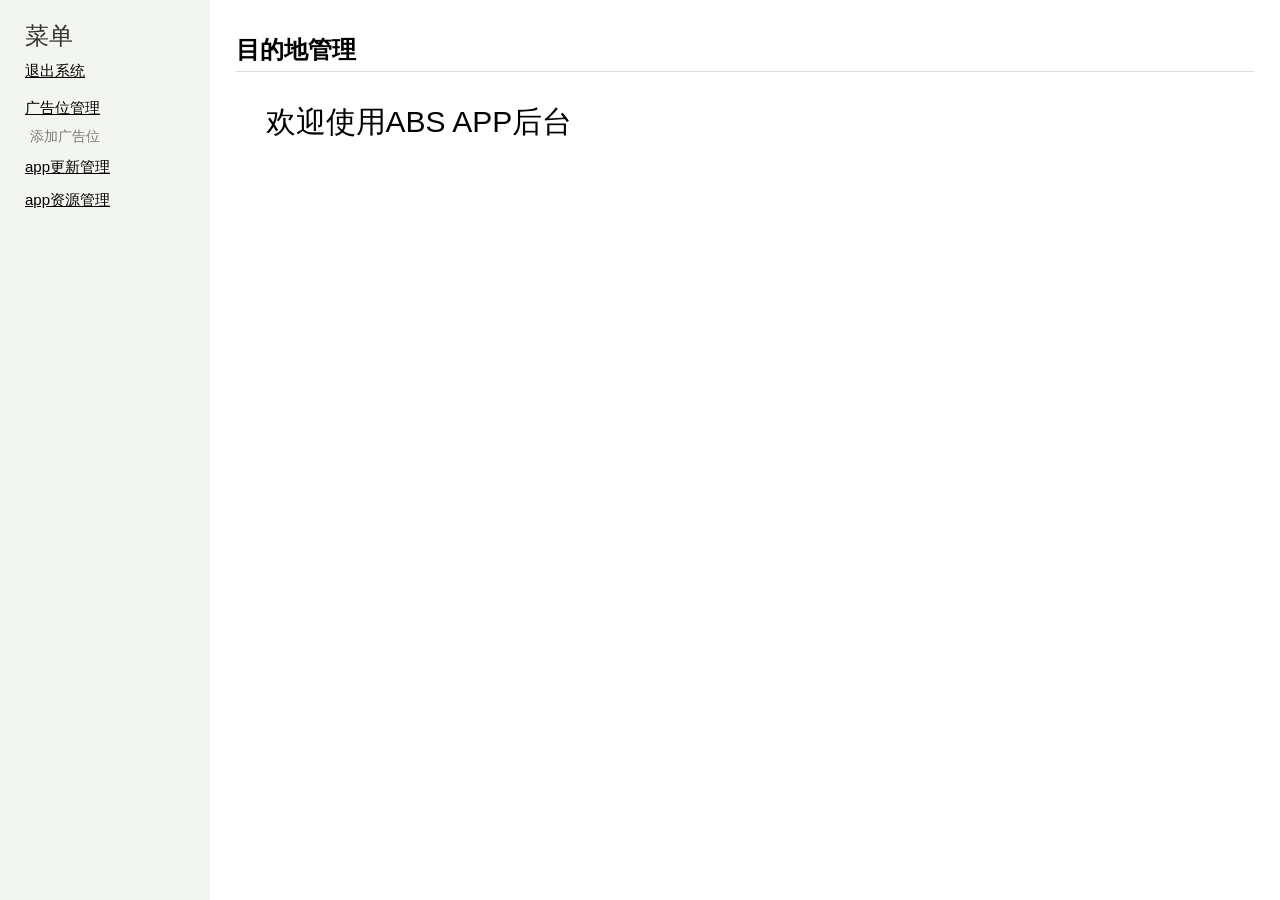
==== commit 491f4531: "fx" ====
--- a/index.html
+++ b/index.html
@@ -1 +1 @@
-<!DOCTYPE html> <html> <head> <meta name="viewport" content="initial-scale=1, maximum-scale=1, minimum-scale=1, user-scalable=no" /> <meta charset="utf-8" /> <meta name="format-detection" content="telephone=no" /> <title></title> <link href="images/style.css" rel="stylesheet" type="text/css"/> <!--[if lte IE 9]><script src="jquery-1.11.3.min.js"></script><![endif]--> <script src="slan.js"></script>   </head> <body> <script> seajs.config({ alias: { '$': window.jQuery||'zepto', 'animation': 'core/animation', 'page': 'core/page' } }); seajs.use(['$','core/navigation'],function($,Navigation) { sl.isDebug=false; sl.buildVersion=1445828711536; new Navigation().mapRoute({"/":{"controller":"views/index","template":"template/index","root":"/"},"/login":{"controller":"views/login","template":"template/login","root":"/"},"/settings/set_update":{"controller":"views/set_update","template":"../template/form","root":"/settings"},"/settings/ad_list":{"controller":"views/ad_list","template":"../template/list","root":"/settings"},"/settings/add_ad":{"controller":"views/add_ad","template":"../template/form","root":"/settings"},"/settings/modify_ad/{name:\\w+}/{id:\\d+}":{"controller":"views/modify_ad","template":"../template/form","root":"/settings"}},false).start(); }); </script> </body> </html> +<!DOCTYPE html><html><head><meta name="api-base-url" content="http://appuser.abs.cn" /><meta name="viewport" content="initial-scale=1, maximum-scale=1, minimum-scale=1, user-scalable=no" /><meta charset="utf-8" /><meta name="format-detection" content="telephone=no" /><title></title><style>html,body,div,span,applet,object,iframe,h1,h2,h3,h4,h5,h6,p,blockquote,pre,a,abbr,acronym,address,big,cite,code,del,dfn,em,img,ins,kbd,q,s,samp,small,strike,strong,sub,sup,tt,var,b,u,i,center,dl,dt,dd,ol,ul,li,fieldset,form,label,legend,table,caption,tbody,tfoot,thead,tr,th,td,article,aside,canvas,details,embed,figure,figcaption,footer,header,hgroup,menu,nav,output,ruby,section,summary,time,mark,audio,video{margin:0;padding:0;font-style:normal}body{color:#000;font-family:微软雅黑,宋体,arial;font-size:12px}img{border:0}input,img{vertical-align:middle}a{color:#333;text-decoration:none}a:hover{color:#ac0000}table{border-collapse:collapse;border-spacing:0}h1,h2,h3,h4,h5,h6{font-size:100%}ul,ol,li{list-style:none}.viewport{padding:20px 0;width:96%;margin:0 2%}h1{border-bottom:1px solid #ddd;font-size:18pt;margin-bottom:20px;padding-bottom:5px}.errors{color:#c00;line-height:20px;text-align:left}.layout{margin:0 auto;width:960px;overflow:hidden}.layout-fp{margin-top:10px}.header{height:40px;background:url(images/header.png) no-repeat;width:100%;position:relative}.header .hd{}.header .ft{}.header .bd{width:100%;z-index:1;height:100%;position:absolute}.gradient,.button,.button,.button-left,.button-right,.button-center{background-color:whiteSmoke;background-image:linear-gradient(top,whiteSmoke,#F1F1F1)}.gradient-x{-webkit-transition:all 0.218s;-moz-transition:all 0.218s;-o-transition:all 0.218s;transition:all 0.218s;background-color:whiteSmoke;background-image:linear-gradient(right,whiteSmoke,#ffffff)}.button,.button-left,.button-right,.button-center{display:inline-block;border:1px solid gainsboro;border:1px solid rgba(0,0,0,0.1);text-align:center;color:#444;font-size:12px;font-weight:bold;height:24px;padding:0 8px;line-height:24px;-webkit-border-radius:2px;-moz-border-radius:2px;border-radius:2px;cursor:pointer;vertical-align:middle}.button i,.button-left i,.button-right i{cursor:pointer}.button-left{padding:0px;-webkit-border-radius:2px 0 0 2px;-moz-border-radius:2px 0 0 2px;border-radius:2px 0 0 2px;border-right-width:0px;float:right}.button-right{float:right;padding:0px;-webkit-border-radius:0 2px 2px 0;-moz-border-radius:0 2px 2px 0;border-radius:0 2px 2px 0}.button-center{float:right;padding:0px;-webkit-border-radius:0;-moz-border-radius:0;border-radius:0;border-right-width:0px}.search{overflow:hidden;padding-bottom:10px}.search select{width:100px}.search select,.search i,.search input,.search .button{vertical-align:middle;margin-bottom:5px}.search i{display:inline-block;padding-left:10px}.form{margin:25px 20px}.form td,.form th{padding:12px 6px;vertical-align:top;font-size:14px;color:#333;font-weight:normal}.form th i{color:#c00;padding:0px 0px 0px 6px}.form th{text-align:right;vertical-align:middle}.form th.vtop{vertical-align:top}.form input.text,.form input.text_normal,.form input.text_price,.form input.text_number,.form textarea{width:300px;height:30px;padding:0 4px;line-height:30px;border:1px solid #ccc;border-radius:4px}.form input.text_price{width:90px}.form input.text_number{width:90px}.form input.text_normal{width:150px}.form textarea{height:150px}.form .captcha{border-radius:4px;height:30px}.form select{height:26px}.action{margin:10px 0 10px 10px}.action .button{padding:0px 15px;font-size:14px;height:34px;line-height:34px;margin-left:4px}.ke-container td{padding:0}.sidebar{border-right:1px solid #bdbdbd;width:180px;height:100%;position:absolute;top:0px;left:0px;overflow:hidden;z-index:3;background:#fff}.topbar{width:100%;overflow:hidden;border-top:1px solid #bdbdbd;border-bottom:1px solid #EBEBEB;height:40px;background:white;z-index:2;position:relative;vertical-align:middle}.topbar .toggle{width:15px;height:100%;cursor:pointer;position:absolute;top:0px;right:0px;background:#fff}.topbar .toggle em{display:inline-block;width:15px;height:15px;margin-top:12px;background:url(images/icons.png) no-repeat -96px -16px}.exit em{display:inline-block;width:15px;height:15px;margin-top:4px;background:url(images/icons.png) no-repeat 0px -176px}.homepage em{display:inline-block;width:15px;height:15px;margin-top:4px;background:url(images/icons.png) no-repeat 0px -113px}.dir,.dir_open{height:20px;overflow:hidden;line-height:18px;margin:2px 0px 0px 10px}.dir span,.dir_open span,.file a{display:inline-block;height:15px;margin-left:2px;cursor:default}.dir i,.dir_open i{display:inline-block;width:15px;height:15px;background:url(images/icons.png) no-repeat 0px -94px}.file{height:20px;overflow:hidden;line-height:18px;margin:0px 0px 0px 10px}.file a{margin-left:0px;text-decoration:underline;color:#333;cursor:pointer}.file a:hover{color:#666}.file em{display:inline-block;width:15px;height:15px;background:url(images/icons.png) no-repeat -32px -94px}.dir_open{height:auto}.dir_open i{background-position-x:-16px}.dir i{background-position-x:0px}.search .button{margin-left:4px;height:28px;border-radius:4px}.search .text{margin-left:4px;width:100px;height:22px;border-radius:4px;border:1px solid #bdbdbd}.toolbar{padding:5px 0px 10px 0px}.toolbar .button{margin-right:5px;margin-bottom:2px}.button.disabled{opacity:0.5;filter:alpha(opacity:50);cursor:default}.button.disabled:hover{color:#333}.ico-delete{display:inline-block;width:12px;height:12px;background:url(images/icons.png) no-repeat -98px -131px;vertical-align:middle;margin-right:2px}.ico-add{display:inline-block;width:12px;height:12px;background:url(images/icons.png) no-repeat -34px -131px;vertical-align:middle;margin-right:2px;overflow:hidden}.ico-modify{display:inline-block;width:12px;height:12px;background:url(images/icons.png) no-repeat -66px -116px;vertical-align:middle;margin-right:2px}.ico-view{display:inline-block;width:12px;height:12px;background:url(images/icons.png) no-repeat -113px -116px;vertical-align:middle;margin-right:2px}.table{width:100%;border:1px solid #cdcdcd;font-size:12px}.table th{border:1px solid #cdcdcd;background:#fff url(images/grid_header.png) repeat-x;height:25px;padding:0 10px;vertical-align:middle;text-align:left}.table td{border:1px solid #cdcdcd;vertical-align:middle;text-align:left;padding:5px 15px;line-height:20px}.datatable{font-size:12px;border:1px solid #cdcdcd}.datatable th{border:1px solid #cdcdcd;background:#fff url(images/grid_header.png) repeat-x;height:25px}.datatable td{border:1px solid #cdcdcd}.grid{font-size:12px;border-top:1px solid #cdcdcd;background:#fff url(images/grid_header.png) repeat-x;margin:0px auto 0px auto;overflow:hidden;height:auto;width:100%;border-collapse:collapse}.grid_border_r,.grid_header_cont,.grid_body,.grid_child_non,.grid_child_con{clear:both}.grid_border_r{background:url(images/point.png) repeat-y right 0px}.grid_body{width:100%;background:url(images/point.png) repeat-y left 0px;overflow:hidden}.grid_header_cont{width:100%;height:25px;border-bottom:1px solid #cdcdcd}.grid_header{background:url(images/point.png) repeat-y right 0px;width:100%;height:25px;line-height:25px;float:left;color:#333;font-weight:bold;margin:0}.grid_header .sortable{background:url(images/sort_both.png) no-repeat right 0px;margin:0px 1px}.grid_header .sortable.sort_asc{background:url(images/sort_asc.png) no-repeat right 0px;margin:0px 1px}.grid_header .sortable.sort_desc{background:url(images/sort_desc.png) no-repeat right 0px;margin:0px 1px}.grid_header li{overflow:hidden;height:25px;text-align:left;float:left;background:url(images/point.png) repeat-y left 0px}.grid_header a{height:27px;cursor:default;display:block;padding:0px 6px}.grid_header a:hover{color:#445055;text-decoration:none}.grid_number{background:#f1f1f1;text-indent:5px;border-top:1px solid #fff;float:left}.grid_row{overflow:hidden;border-bottom:1px solid #ddd;background:#fff url(images/point.png) repeat-y right 0px;line-height:14px;clear:both;float:left;width:100%;margin:0}.grid_cell{float:left;overflow:hidden;text-align:center;background:url(images/point.png) repeat-y left 0px;line-height:20px;overflow:hidden}.grid_cell tbody,.grid_cell tr,.grid_cell td{overflow:visible}.grid_cell td{padding:0px 6px}.grid_cell_item{height:100%;overflow:visible;display:block;padding:3px 5px;line-height:16px;text-indent:0px}.grid_row a{color:#ac0000}.grid_tree_space,.grid_tree,.grid_tree_nochild{height:100%;vertical-align:middle;cursor:default;line-height:20px;text-align:center;height:100%;width:18px;height:20px;float:left;font-weight:bold;font-family:Arial;overflow:hidden}.grid_tree_space{width:14px}.grid_tree_spread .grid_tree{background:url(images/btn_spread.png) no-repeat center center}.grid_tree_fold .grid_tree{background:url(images/btn_fold.png) no-repeat center center}.grid_tree_nochild{background:url(images/btn_nochild.png) no-repeat center center}.grid_row_cur{background-color:#f9f1f0}.grid_cell_err{background-color:#ffcccc}.grid_cell_vcenter{display:-webkit-box;-webkit-box-orient:horizontal;-webkit-box-pack:center;-webkit-box-align:center;display:box;box-orient:horizontal;box-pack:center;box-align:center;box-sizing:border-box}.grid .page{border:1px solid #cdcdcd;border-top:0px;width:auto;overflow:hidden;_margin-top: -2px}.grid_child_con{padding:5px 10px;border-left:1px solid #ddd;border-right:1px solid #ddd;border-bottom:1px solid #ddd;clear:both;overflow:auto;visibility:visible;height:auto}.grid_child_con .grid{background:url(images/grid_child_header.gif) repeat-x;margin-bottom:5px}.grid_child_con .grid_header_cont{height:23px;margin-bottom:-1px}.grid_child_con .grid_header{color:#666;height:23px;line-height:23px}.grid_child_con .grid_header li{height:23px}.grid_child_con .grid_header a{color:#666;height:23px}.grid_child_con .grid_row_cur{background-color:#DFE8F6}.grid_child_non{height:0px;overflow:hidden;display:none;_display: block}.grid_child_non div,.grid_child_non ol,.grid_child_non ul{filter:alpha(opacity:0)}.grid_spread{background:url(images/btnPlus.png) no-repeat 6px center;padding-left:25px;height:100%}.grid_fold{background:url(images/btnMinus.png) no-repeat 6px center;padding-left:25px;height:100%}.grid_spread .grid_cell_item{float:left;text-align:left}.grid_fold .grid_cell_item{float:left;text-align:left}.grid_header .grid_spread{background-position:6px 6px}.grid_header .grid_fold{background-position:6px 6px}.grid_cell_textbox{border:0px;border-top:1px solid #adadad;border-left:1px solid #adadad;width:100%;background-color:Transparent;font-size:12px;height:100%;float:left;overflow:visible;overflow-y:hidden;line-height:14px;margin:1px 0px 0px -3px;padding-right:5px}.grid_cont .page{border-bottom:1px solid #ddd;border-left:1px solid #ddd;border-right:1px solid #ddd}.page{margin:0px auto;background:#f1f1f1;text-align:left;line-height:22px;clear:both;overflow:hidden;width:100%;position:relative;text-indent:6px}.page a,.page span{margin:0px 5px;color:#000;float:none}.page span{color:#999;font-weight:bold}.page div{position:absolute;text-align:right;top:0px;right:6px;text-indent:0px}.contextmenu{position:absolute;border:1px solid #cdcdcd;background:#f1f1f1;top:0px;left:0px;visibility:hidden}.contextmenu_con{border-top:1px solid #fff;border-left:1px solid #fff;border-bottom:1px solid #f1f1f1;border-right:1px solid #f1f1f1;background:#f1f1f1;padding:1px}.contextmenu_con a{padding:0px 20px 0px 15px;color:#000;line-height:20px;height:20px;display:block}.contextmenu_con a:hover{background:darkblue;color:#fff;text-decoration:none}.contextmenu_con span{display:block;margin:1px 4px;height:0px;line-height:0px;border-top:1px solid #cdcdcd;border-bottom:1px solid #fff}.error_tip{background:#c00;color:#fff;margin:0 0 0 5px;padding:0 5px}.right_tip{padding:0 5px;color:#33CC33;font-family:宋体}.msg_tip{background:#09f;color:#fff;margin:0 0 0 5px;padding:0 5px}* html,* html body{_background-image: url(images/about:blank);_background-attachment: fixed}.dialog{border:1px solid #ddd;background:#fff;position:absolute}.dialog_hd{font-weight:bold;border-bottom:1px solid #ddd;background:#f1f1f1;padding:0 10px;height:25px;line-height:25px;cursor:move;-moz-user-select:none;-webkit-user-select:none}.dialog_close{float:right;cursor:pointer;margin:0 0 0 10px;color:#666;font-family:Arial,Verdana}.dialog_content{padding:10px;overflow-x:visible}.dialog_fixed{position:fixed;_position: absolute;_left: expression(document.documentElement.scrollLeft+(document.documentElement.clientWidth-this.offsetWidth)/2);_top: expression(document.documentElement.scrollTop+(document.documentElement.clientHeight-this.offsetHeight)/2);zoom: 1}.dialog .action{text-align:right;margin-right:20px;margin-bottom:20px}.dialog .form{margin-top:10px;margin-bottom:15px}.dialog .form td{padding:12px 0}.tab{margin:0px 0 15px 0;border-bottom:1px solid #ddd}.tab a{padding:6px 15px;background:#ddd;color:#666;display:inline-block;margin:0px 5px 5px 5px}.tab a.curr{background:#64a0de;color:#fff}.tip{width:300px;position:fixed;left:50%;margin-left:-150px;padding:15px;font-size:18px;top:20%;background:#000;color:#ffffff;text-align:center;z-index:2003;-webkit-border-radius:4px;border-radius:4px;-webkit-box-shadow:0 1px 1px rgba(49,60,75,.35);box-shadow:0 1px 1px rgba(49,60,75,.35);overflow:hidden;-webkit-transition:all 200ms ease-out 0ms;-webkit-transform:scale(0.2,0.2);opacity:.2;word-wrap:break-word}.tip-show{-webkit-transform:scale(1,1);opacity:.9}.tip-hide{-webkit-transform:scale(0.2,0.2);opacity:.2}.menu{width:160px;position:fixed;top:0;left:0;bottom:0;overflow-y:auto;padding:20px 25px;font-size:15px;background:#f2f5f0}.menu a{color:#7a7a7a}.menu_hd{font-size:24px;margin-bottom:10px;color:#333}.menu_sub_hd,.menu_sub_hd a{color:#000;text-decoration:underline}.menu_sub_hd{margin-bottom:10px}.menu_body{margin-bottom:10px}.menu_bd dt{color:#7a7a7a;padding:8px 0 6px 0;color:#000}.menu_bd dt.curr a{color:#533;text-decoration:underline;font-size:16px}.menu_bd dt a{color:#000;text-decoration:underline}.menu_bd dd{padding:4px 0 4px 5px;font-size:14px;color:#7a7a7a}.menu_bd dd:before{content:' '}.menu_bd dd.curr a{color:#533;text-decoration:underline;font-size:15px}.menu ~ .view{margin-left:210px}.main{min-width:800px}</style><!--[if lte IE 9]><script src="jquery-1.11.3.min.js"></script><![endif]--><script src="slan.js?v1448680813981"></script></head><body><script>seajs.config({alias:{$:window.jQuery||"zepto",animation:"core/animation",page:"core/page"}}),seajs.use(["$","core/navigation"],function(t,e){sl.isDebug=!1,sl.buildVersion=1448680813981,(new e).mapRoute({"":{controller:"views/index",template:"template/index",root:"./"},login:{controller:"views/login",template:"template/login",root:"./"},"settings/set_update":{controller:"views/set_update",template:"../template/form",root:"./settings"},"settings/set_resource_mapping":{controller:"views/set_resource_mapping",template:"../template/set_resource_mapping",root:"./settings"},"settings/ad_list":{controller:"views/ad_list",template:"../template/list",root:"./settings"},"settings/add_ad":{controller:"views/add_ad",template:"../template/form",root:"./settings"},"settings/modify_ad/{name:\\w+}/{id:\\d+}":{controller:"views/modify_ad",template:"../template/form",root:"./settings"}},!1).start()});</script></body></html>
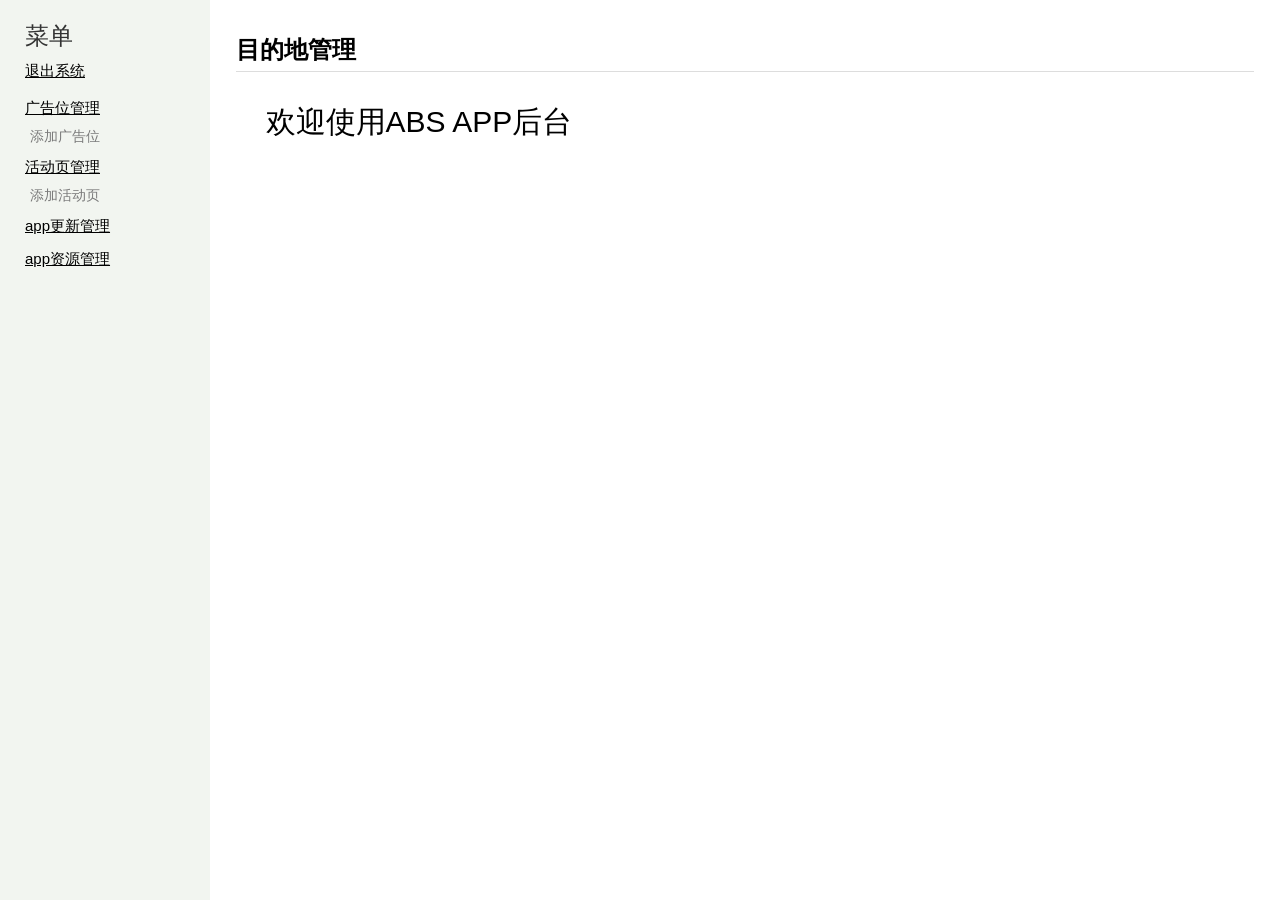
==== commit cc7ef8f2: "fx" ====
--- a/index.html
+++ b/index.html
@@ -1 +1 @@
-<!DOCTYPE html><html><head><meta name="api-base-url" content="http://appuser.abs.cn" /><meta name="viewport" content="initial-scale=1, maximum-scale=1, minimum-scale=1, user-scalable=no" /><meta charset="utf-8" /><meta name="format-detection" content="telephone=no" /><title></title><style>html,body,div,span,applet,object,iframe,h1,h2,h3,h4,h5,h6,p,blockquote,pre,a,abbr,acronym,address,big,cite,code,del,dfn,em,img,ins,kbd,q,s,samp,small,strike,strong,sub,sup,tt,var,b,u,i,center,dl,dt,dd,ol,ul,li,fieldset,form,label,legend,table,caption,tbody,tfoot,thead,tr,th,td,article,aside,canvas,details,embed,figure,figcaption,footer,header,hgroup,menu,nav,output,ruby,section,summary,time,mark,audio,video{margin:0;padding:0;font-style:normal}body{color:#000;font-family:微软雅黑,宋体,arial;font-size:12px}img{border:0}input,img{vertical-align:middle}a{color:#333;text-decoration:none}a:hover{color:#ac0000}table{border-collapse:collapse;border-spacing:0}h1,h2,h3,h4,h5,h6{font-size:100%}ul,ol,li{list-style:none}.viewport{padding:20px 0;width:96%;margin:0 2%}h1{border-bottom:1px solid #ddd;font-size:18pt;margin-bottom:20px;padding-bottom:5px}.errors{color:#c00;line-height:20px;text-align:left}.layout{margin:0 auto;width:960px;overflow:hidden}.layout-fp{margin-top:10px}.header{height:40px;background:url(images/header.png) no-repeat;width:100%;position:relative}.header .hd{}.header .ft{}.header .bd{width:100%;z-index:1;height:100%;position:absolute}.gradient,.button,.button,.button-left,.button-right,.button-center{background-color:whiteSmoke;background-image:linear-gradient(top,whiteSmoke,#F1F1F1)}.gradient-x{-webkit-transition:all 0.218s;-moz-transition:all 0.218s;-o-transition:all 0.218s;transition:all 0.218s;background-color:whiteSmoke;background-image:linear-gradient(right,whiteSmoke,#ffffff)}.button,.button-left,.button-right,.button-center{display:inline-block;border:1px solid gainsboro;border:1px solid rgba(0,0,0,0.1);text-align:center;color:#444;font-size:12px;font-weight:bold;height:24px;padding:0 8px;line-height:24px;-webkit-border-radius:2px;-moz-border-radius:2px;border-radius:2px;cursor:pointer;vertical-align:middle}.button i,.button-left i,.button-right i{cursor:pointer}.button-left{padding:0px;-webkit-border-radius:2px 0 0 2px;-moz-border-radius:2px 0 0 2px;border-radius:2px 0 0 2px;border-right-width:0px;float:right}.button-right{float:right;padding:0px;-webkit-border-radius:0 2px 2px 0;-moz-border-radius:0 2px 2px 0;border-radius:0 2px 2px 0}.button-center{float:right;padding:0px;-webkit-border-radius:0;-moz-border-radius:0;border-radius:0;border-right-width:0px}.search{overflow:hidden;padding-bottom:10px}.search select{width:100px}.search select,.search i,.search input,.search .button{vertical-align:middle;margin-bottom:5px}.search i{display:inline-block;padding-left:10px}.form{margin:25px 20px}.form td,.form th{padding:12px 6px;vertical-align:top;font-size:14px;color:#333;font-weight:normal}.form th i{color:#c00;padding:0px 0px 0px 6px}.form th{text-align:right;vertical-align:middle}.form th.vtop{vertical-align:top}.form input.text,.form input.text_normal,.form input.text_price,.form input.text_number,.form textarea{width:300px;height:30px;padding:0 4px;line-height:30px;border:1px solid #ccc;border-radius:4px}.form input.text_price{width:90px}.form input.text_number{width:90px}.form input.text_normal{width:150px}.form textarea{height:150px}.form .captcha{border-radius:4px;height:30px}.form select{height:26px}.action{margin:10px 0 10px 10px}.action .button{padding:0px 15px;font-size:14px;height:34px;line-height:34px;margin-left:4px}.ke-container td{padding:0}.sidebar{border-right:1px solid #bdbdbd;width:180px;height:100%;position:absolute;top:0px;left:0px;overflow:hidden;z-index:3;background:#fff}.topbar{width:100%;overflow:hidden;border-top:1px solid #bdbdbd;border-bottom:1px solid #EBEBEB;height:40px;background:white;z-index:2;position:relative;vertical-align:middle}.topbar .toggle{width:15px;height:100%;cursor:pointer;position:absolute;top:0px;right:0px;background:#fff}.topbar .toggle em{display:inline-block;width:15px;height:15px;margin-top:12px;background:url(images/icons.png) no-repeat -96px -16px}.exit em{display:inline-block;width:15px;height:15px;margin-top:4px;background:url(images/icons.png) no-repeat 0px -176px}.homepage em{display:inline-block;width:15px;height:15px;margin-top:4px;background:url(images/icons.png) no-repeat 0px -113px}.dir,.dir_open{height:20px;overflow:hidden;line-height:18px;margin:2px 0px 0px 10px}.dir span,.dir_open span,.file a{display:inline-block;height:15px;margin-left:2px;cursor:default}.dir i,.dir_open i{display:inline-block;width:15px;height:15px;background:url(images/icons.png) no-repeat 0px -94px}.file{height:20px;overflow:hidden;line-height:18px;margin:0px 0px 0px 10px}.file a{margin-left:0px;text-decoration:underline;color:#333;cursor:pointer}.file a:hover{color:#666}.file em{display:inline-block;width:15px;height:15px;background:url(images/icons.png) no-repeat -32px -94px}.dir_open{height:auto}.dir_open i{background-position-x:-16px}.dir i{background-position-x:0px}.search .button{margin-left:4px;height:28px;border-radius:4px}.search .text{margin-left:4px;width:100px;height:22px;border-radius:4px;border:1px solid #bdbdbd}.toolbar{padding:5px 0px 10px 0px}.toolbar .button{margin-right:5px;margin-bottom:2px}.button.disabled{opacity:0.5;filter:alpha(opacity:50);cursor:default}.button.disabled:hover{color:#333}.ico-delete{display:inline-block;width:12px;height:12px;background:url(images/icons.png) no-repeat -98px -131px;vertical-align:middle;margin-right:2px}.ico-add{display:inline-block;width:12px;height:12px;background:url(images/icons.png) no-repeat -34px -131px;vertical-align:middle;margin-right:2px;overflow:hidden}.ico-modify{display:inline-block;width:12px;height:12px;background:url(images/icons.png) no-repeat -66px -116px;vertical-align:middle;margin-right:2px}.ico-view{display:inline-block;width:12px;height:12px;background:url(images/icons.png) no-repeat -113px -116px;vertical-align:middle;margin-right:2px}.table{width:100%;border:1px solid #cdcdcd;font-size:12px}.table th{border:1px solid #cdcdcd;background:#fff url(images/grid_header.png) repeat-x;height:25px;padding:0 10px;vertical-align:middle;text-align:left}.table td{border:1px solid #cdcdcd;vertical-align:middle;text-align:left;padding:5px 15px;line-height:20px}.datatable{font-size:12px;border:1px solid #cdcdcd}.datatable th{border:1px solid #cdcdcd;background:#fff url(images/grid_header.png) repeat-x;height:25px}.datatable td{border:1px solid #cdcdcd}.grid{font-size:12px;border-top:1px solid #cdcdcd;background:#fff url(images/grid_header.png) repeat-x;margin:0px auto 0px auto;overflow:hidden;height:auto;width:100%;border-collapse:collapse}.grid_border_r,.grid_header_cont,.grid_body,.grid_child_non,.grid_child_con{clear:both}.grid_border_r{background:url(images/point.png) repeat-y right 0px}.grid_body{width:100%;background:url(images/point.png) repeat-y left 0px;overflow:hidden}.grid_header_cont{width:100%;height:25px;border-bottom:1px solid #cdcdcd}.grid_header{background:url(images/point.png) repeat-y right 0px;width:100%;height:25px;line-height:25px;float:left;color:#333;font-weight:bold;margin:0}.grid_header .sortable{background:url(images/sort_both.png) no-repeat right 0px;margin:0px 1px}.grid_header .sortable.sort_asc{background:url(images/sort_asc.png) no-repeat right 0px;margin:0px 1px}.grid_header .sortable.sort_desc{background:url(images/sort_desc.png) no-repeat right 0px;margin:0px 1px}.grid_header li{overflow:hidden;height:25px;text-align:left;float:left;background:url(images/point.png) repeat-y left 0px}.grid_header a{height:27px;cursor:default;display:block;padding:0px 6px}.grid_header a:hover{color:#445055;text-decoration:none}.grid_number{background:#f1f1f1;text-indent:5px;border-top:1px solid #fff;float:left}.grid_row{overflow:hidden;border-bottom:1px solid #ddd;background:#fff url(images/point.png) repeat-y right 0px;line-height:14px;clear:both;float:left;width:100%;margin:0}.grid_cell{float:left;overflow:hidden;text-align:center;background:url(images/point.png) repeat-y left 0px;line-height:20px;overflow:hidden}.grid_cell tbody,.grid_cell tr,.grid_cell td{overflow:visible}.grid_cell td{padding:0px 6px}.grid_cell_item{height:100%;overflow:visible;display:block;padding:3px 5px;line-height:16px;text-indent:0px}.grid_row a{color:#ac0000}.grid_tree_space,.grid_tree,.grid_tree_nochild{height:100%;vertical-align:middle;cursor:default;line-height:20px;text-align:center;height:100%;width:18px;height:20px;float:left;font-weight:bold;font-family:Arial;overflow:hidden}.grid_tree_space{width:14px}.grid_tree_spread .grid_tree{background:url(images/btn_spread.png) no-repeat center center}.grid_tree_fold .grid_tree{background:url(images/btn_fold.png) no-repeat center center}.grid_tree_nochild{background:url(images/btn_nochild.png) no-repeat center center}.grid_row_cur{background-color:#f9f1f0}.grid_cell_err{background-color:#ffcccc}.grid_cell_vcenter{display:-webkit-box;-webkit-box-orient:horizontal;-webkit-box-pack:center;-webkit-box-align:center;display:box;box-orient:horizontal;box-pack:center;box-align:center;box-sizing:border-box}.grid .page{border:1px solid #cdcdcd;border-top:0px;width:auto;overflow:hidden;_margin-top: -2px}.grid_child_con{padding:5px 10px;border-left:1px solid #ddd;border-right:1px solid #ddd;border-bottom:1px solid #ddd;clear:both;overflow:auto;visibility:visible;height:auto}.grid_child_con .grid{background:url(images/grid_child_header.gif) repeat-x;margin-bottom:5px}.grid_child_con .grid_header_cont{height:23px;margin-bottom:-1px}.grid_child_con .grid_header{color:#666;height:23px;line-height:23px}.grid_child_con .grid_header li{height:23px}.grid_child_con .grid_header a{color:#666;height:23px}.grid_child_con .grid_row_cur{background-color:#DFE8F6}.grid_child_non{height:0px;overflow:hidden;display:none;_display: block}.grid_child_non div,.grid_child_non ol,.grid_child_non ul{filter:alpha(opacity:0)}.grid_spread{background:url(images/btnPlus.png) no-repeat 6px center;padding-left:25px;height:100%}.grid_fold{background:url(images/btnMinus.png) no-repeat 6px center;padding-left:25px;height:100%}.grid_spread .grid_cell_item{float:left;text-align:left}.grid_fold .grid_cell_item{float:left;text-align:left}.grid_header .grid_spread{background-position:6px 6px}.grid_header .grid_fold{background-position:6px 6px}.grid_cell_textbox{border:0px;border-top:1px solid #adadad;border-left:1px solid #adadad;width:100%;background-color:Transparent;font-size:12px;height:100%;float:left;overflow:visible;overflow-y:hidden;line-height:14px;margin:1px 0px 0px -3px;padding-right:5px}.grid_cont .page{border-bottom:1px solid #ddd;border-left:1px solid #ddd;border-right:1px solid #ddd}.page{margin:0px auto;background:#f1f1f1;text-align:left;line-height:22px;clear:both;overflow:hidden;width:100%;position:relative;text-indent:6px}.page a,.page span{margin:0px 5px;color:#000;float:none}.page span{color:#999;font-weight:bold}.page div{position:absolute;text-align:right;top:0px;right:6px;text-indent:0px}.contextmenu{position:absolute;border:1px solid #cdcdcd;background:#f1f1f1;top:0px;left:0px;visibility:hidden}.contextmenu_con{border-top:1px solid #fff;border-left:1px solid #fff;border-bottom:1px solid #f1f1f1;border-right:1px solid #f1f1f1;background:#f1f1f1;padding:1px}.contextmenu_con a{padding:0px 20px 0px 15px;color:#000;line-height:20px;height:20px;display:block}.contextmenu_con a:hover{background:darkblue;color:#fff;text-decoration:none}.contextmenu_con span{display:block;margin:1px 4px;height:0px;line-height:0px;border-top:1px solid #cdcdcd;border-bottom:1px solid #fff}.error_tip{background:#c00;color:#fff;margin:0 0 0 5px;padding:0 5px}.right_tip{padding:0 5px;color:#33CC33;font-family:宋体}.msg_tip{background:#09f;color:#fff;margin:0 0 0 5px;padding:0 5px}* html,* html body{_background-image: url(images/about:blank);_background-attachment: fixed}.dialog{border:1px solid #ddd;background:#fff;position:absolute}.dialog_hd{font-weight:bold;border-bottom:1px solid #ddd;background:#f1f1f1;padding:0 10px;height:25px;line-height:25px;cursor:move;-moz-user-select:none;-webkit-user-select:none}.dialog_close{float:right;cursor:pointer;margin:0 0 0 10px;color:#666;font-family:Arial,Verdana}.dialog_content{padding:10px;overflow-x:visible}.dialog_fixed{position:fixed;_position: absolute;_left: expression(document.documentElement.scrollLeft+(document.documentElement.clientWidth-this.offsetWidth)/2);_top: expression(document.documentElement.scrollTop+(document.documentElement.clientHeight-this.offsetHeight)/2);zoom: 1}.dialog .action{text-align:right;margin-right:20px;margin-bottom:20px}.dialog .form{margin-top:10px;margin-bottom:15px}.dialog .form td{padding:12px 0}.tab{margin:0px 0 15px 0;border-bottom:1px solid #ddd}.tab a{padding:6px 15px;background:#ddd;color:#666;display:inline-block;margin:0px 5px 5px 5px}.tab a.curr{background:#64a0de;color:#fff}.tip{width:300px;position:fixed;left:50%;margin-left:-150px;padding:15px;font-size:18px;top:20%;background:#000;color:#ffffff;text-align:center;z-index:2003;-webkit-border-radius:4px;border-radius:4px;-webkit-box-shadow:0 1px 1px rgba(49,60,75,.35);box-shadow:0 1px 1px rgba(49,60,75,.35);overflow:hidden;-webkit-transition:all 200ms ease-out 0ms;-webkit-transform:scale(0.2,0.2);opacity:.2;word-wrap:break-word}.tip-show{-webkit-transform:scale(1,1);opacity:.9}.tip-hide{-webkit-transform:scale(0.2,0.2);opacity:.2}.menu{width:160px;position:fixed;top:0;left:0;bottom:0;overflow-y:auto;padding:20px 25px;font-size:15px;background:#f2f5f0}.menu a{color:#7a7a7a}.menu_hd{font-size:24px;margin-bottom:10px;color:#333}.menu_sub_hd,.menu_sub_hd a{color:#000;text-decoration:underline}.menu_sub_hd{margin-bottom:10px}.menu_body{margin-bottom:10px}.menu_bd dt{color:#7a7a7a;padding:8px 0 6px 0;color:#000}.menu_bd dt.curr a{color:#533;text-decoration:underline;font-size:16px}.menu_bd dt a{color:#000;text-decoration:underline}.menu_bd dd{padding:4px 0 4px 5px;font-size:14px;color:#7a7a7a}.menu_bd dd:before{content:' '}.menu_bd dd.curr a{color:#533;text-decoration:underline;font-size:15px}.menu ~ .view{margin-left:210px}.main{min-width:800px}</style><!--[if lte IE 9]><script src="jquery-1.11.3.min.js"></script><![endif]--><script src="slan.js?v1448680813981"></script></head><body><script>seajs.config({alias:{$:window.jQuery||"zepto",animation:"core/animation",page:"core/page"}}),seajs.use(["$","core/navigation"],function(t,e){sl.isDebug=!1,sl.buildVersion=1448680813981,(new e).mapRoute({"":{controller:"views/index",template:"template/index",root:"./"},login:{controller:"views/login",template:"template/login",root:"./"},"settings/set_update":{controller:"views/set_update",template:"../template/form",root:"./settings"},"settings/set_resource_mapping":{controller:"views/set_resource_mapping",template:"../template/set_resource_mapping",root:"./settings"},"settings/ad_list":{controller:"views/ad_list",template:"../template/list",root:"./settings"},"settings/add_ad":{controller:"views/add_ad",template:"../template/form",root:"./settings"},"settings/modify_ad/{name:\\w+}/{id:\\d+}":{controller:"views/modify_ad",template:"../template/form",root:"./settings"}},!1).start()});</script></body></html>+<!DOCTYPE html><html><head><meta name="api-base-url" content="http://appuser.abs.cn" /><meta name="viewport" content="initial-scale=1, maximum-scale=1, minimum-scale=1, user-scalable=no" /><meta charset="utf-8" /><meta name="format-detection" content="telephone=no" /><title></title><style>html,body,div,span,applet,object,iframe,h1,h2,h3,h4,h5,h6,p,blockquote,pre,a,abbr,acronym,address,big,cite,code,del,dfn,em,img,ins,kbd,q,s,samp,small,strike,strong,sub,sup,tt,var,b,u,i,center,dl,dt,dd,ol,ul,li,fieldset,form,label,legend,table,caption,tbody,tfoot,thead,tr,th,td,article,aside,canvas,details,embed,figure,figcaption,footer,header,hgroup,menu,nav,output,ruby,section,summary,time,mark,audio,video{margin:0;padding:0;font-style:normal}body{color:#000;font-family:微软雅黑,宋体,arial;font-size:12px}img{border:0}input,img{vertical-align:middle}a{color:#333;text-decoration:none}a:hover{color:#ac0000}table{border-collapse:collapse;border-spacing:0}h1,h2,h3,h4,h5,h6{font-size:100%}ul,ol,li{list-style:none}.viewport{padding:20px 0;width:96%;margin:0 2%}h1{border-bottom:1px solid #ddd;font-size:18pt;margin-bottom:20px;padding-bottom:5px}.errors{color:#c00;line-height:20px;text-align:left}.layout{margin:0 auto;width:960px;overflow:hidden}.layout-fp{margin-top:10px}.header{height:40px;background:url(images/header.png) no-repeat;width:100%;position:relative}.header .hd{}.header .ft{}.header .bd{width:100%;z-index:1;height:100%;position:absolute}.gradient,.button,.button,.button-left,.button-right,.button-center{background-color:whiteSmoke;background-image:linear-gradient(top,whiteSmoke,#F1F1F1)}.gradient-x{-webkit-transition:all 0.218s;-moz-transition:all 0.218s;-o-transition:all 0.218s;transition:all 0.218s;background-color:whiteSmoke;background-image:linear-gradient(right,whiteSmoke,#ffffff)}.button,.button-left,.button-right,.button-center{display:inline-block;border:1px solid gainsboro;border:1px solid rgba(0,0,0,0.1);text-align:center;color:#444;font-size:12px;font-weight:bold;height:24px;padding:0 8px;line-height:24px;-webkit-border-radius:2px;-moz-border-radius:2px;border-radius:2px;cursor:pointer;vertical-align:middle}.button i,.button-left i,.button-right i{cursor:pointer}.button-left{padding:0px;-webkit-border-radius:2px 0 0 2px;-moz-border-radius:2px 0 0 2px;border-radius:2px 0 0 2px;border-right-width:0px;float:right}.button-right{float:right;padding:0px;-webkit-border-radius:0 2px 2px 0;-moz-border-radius:0 2px 2px 0;border-radius:0 2px 2px 0}.button-center{float:right;padding:0px;-webkit-border-radius:0;-moz-border-radius:0;border-radius:0;border-right-width:0px}.search{overflow:hidden;padding-bottom:10px}.search select{width:100px}.search select,.search i,.search input,.search .button{vertical-align:middle;margin-bottom:5px}.search i{display:inline-block;padding-left:10px}.form{margin:25px 20px}.form td,.form th{padding:12px 6px;vertical-align:top;font-size:14px;color:#333;font-weight:normal}.form th i{color:#c00;padding:0px 0px 0px 6px}.form th{text-align:right;vertical-align:middle}.form th.vtop{vertical-align:top}.form input.text,.form input.text_normal,.form input.text_price,.form input.text_number,.form textarea{width:300px;height:30px;padding:0 4px;line-height:30px;border:1px solid #ccc;border-radius:4px}.form input.text_price{width:90px}.form input.text_number{width:90px}.form input.text_normal{width:150px}.form textarea{height:150px}.form .captcha{border-radius:4px;height:30px}.form select{height:26px}.action{margin:10px 0 10px 10px}.action .button{padding:0px 15px;font-size:14px;height:34px;line-height:34px;margin-left:4px}.ke-container td{padding:0}.sidebar{border-right:1px solid #bdbdbd;width:180px;height:100%;position:absolute;top:0px;left:0px;overflow:hidden;z-index:3;background:#fff}.topbar{width:100%;overflow:hidden;border-top:1px solid #bdbdbd;border-bottom:1px solid #EBEBEB;height:40px;background:white;z-index:2;position:relative;vertical-align:middle}.topbar .toggle{width:15px;height:100%;cursor:pointer;position:absolute;top:0px;right:0px;background:#fff}.topbar .toggle em{display:inline-block;width:15px;height:15px;margin-top:12px;background:url(images/icons.png) no-repeat -96px -16px}.exit em{display:inline-block;width:15px;height:15px;margin-top:4px;background:url(images/icons.png) no-repeat 0px -176px}.homepage em{display:inline-block;width:15px;height:15px;margin-top:4px;background:url(images/icons.png) no-repeat 0px -113px}.dir,.dir_open{height:20px;overflow:hidden;line-height:18px;margin:2px 0px 0px 10px}.dir span,.dir_open span,.file a{display:inline-block;height:15px;margin-left:2px;cursor:default}.dir i,.dir_open i{display:inline-block;width:15px;height:15px;background:url(images/icons.png) no-repeat 0px -94px}.file{height:20px;overflow:hidden;line-height:18px;margin:0px 0px 0px 10px}.file a{margin-left:0px;text-decoration:underline;color:#333;cursor:pointer}.file a:hover{color:#666}.file em{display:inline-block;width:15px;height:15px;background:url(images/icons.png) no-repeat -32px -94px}.dir_open{height:auto}.dir_open i{background-position-x:-16px}.dir i{background-position-x:0px}.search .button{margin-left:4px;height:28px;border-radius:4px}.search .text{margin-left:4px;width:100px;height:22px;border-radius:4px;border:1px solid #bdbdbd}.toolbar{padding:5px 0px 10px 0px}.toolbar .button{margin-right:5px;margin-bottom:2px}.button.disabled{opacity:0.5;filter:alpha(opacity:50);cursor:default}.button.disabled:hover{color:#333}.ico-delete{display:inline-block;width:12px;height:12px;background:url(images/icons.png) no-repeat -98px -131px;vertical-align:middle;margin-right:2px}.ico-add{display:inline-block;width:12px;height:12px;background:url(images/icons.png) no-repeat -34px -131px;vertical-align:middle;margin-right:2px;overflow:hidden}.ico-modify{display:inline-block;width:12px;height:12px;background:url(images/icons.png) no-repeat -66px -116px;vertical-align:middle;margin-right:2px}.ico-view{display:inline-block;width:12px;height:12px;background:url(images/icons.png) no-repeat -113px -116px;vertical-align:middle;margin-right:2px}.table{width:100%;border:1px solid #cdcdcd;font-size:12px}.table th{border:1px solid #cdcdcd;background:#fff url(images/grid_header.png) repeat-x;height:25px;padding:0 10px;vertical-align:middle;text-align:left}.table td{border:1px solid #cdcdcd;vertical-align:middle;text-align:left;padding:5px 15px;line-height:20px}.datatable{font-size:12px;border:1px solid #cdcdcd}.datatable th{border:1px solid #cdcdcd;background:#fff url(images/grid_header.png) repeat-x;height:25px}.datatable td{border:1px solid #cdcdcd}.grid{font-size:12px;border-top:1px solid #cdcdcd;background:#fff url(images/grid_header.png) repeat-x;margin:0px auto 0px auto;overflow:hidden;height:auto;width:100%;border-collapse:collapse}.grid_border_r,.grid_header_cont,.grid_body,.grid_child_non,.grid_child_con{clear:both}.grid_border_r{background:url(images/point.png) repeat-y right 0px}.grid_body{width:100%;background:url(images/point.png) repeat-y left 0px;overflow:hidden}.grid_header_cont{width:100%;height:25px;border-bottom:1px solid #cdcdcd}.grid_header{background:url(images/point.png) repeat-y right 0px;width:100%;height:25px;line-height:25px;float:left;color:#333;font-weight:bold;margin:0}.grid_header .sortable{background:url(images/sort_both.png) no-repeat right 0px;margin:0px 1px}.grid_header .sortable.sort_asc{background:url(images/sort_asc.png) no-repeat right 0px;margin:0px 1px}.grid_header .sortable.sort_desc{background:url(images/sort_desc.png) no-repeat right 0px;margin:0px 1px}.grid_header li{overflow:hidden;height:25px;text-align:left;float:left;background:url(images/point.png) repeat-y left 0px}.grid_header a{height:27px;cursor:default;display:block;padding:0px 6px}.grid_header a:hover{color:#445055;text-decoration:none}.grid_number{background:#f1f1f1;text-indent:5px;border-top:1px solid #fff;float:left}.grid_row{overflow:hidden;border-bottom:1px solid #ddd;background:#fff url(images/point.png) repeat-y right 0px;line-height:14px;clear:both;float:left;width:100%;margin:0}.grid_cell{float:left;overflow:hidden;text-align:center;background:url(images/point.png) repeat-y left 0px;line-height:20px;overflow:hidden}.grid_cell tbody,.grid_cell tr,.grid_cell td{overflow:visible}.grid_cell td{padding:0px 6px}.grid_cell_item{height:100%;overflow:visible;display:block;padding:3px 5px;line-height:16px;text-indent:0px}.grid_row a{color:#ac0000}.grid_tree_space,.grid_tree,.grid_tree_nochild{height:100%;vertical-align:middle;cursor:default;line-height:20px;text-align:center;height:100%;width:18px;height:20px;float:left;font-weight:bold;font-family:Arial;overflow:hidden}.grid_tree_space{width:14px}.grid_tree_spread .grid_tree{background:url(images/btn_spread.png) no-repeat center center}.grid_tree_fold .grid_tree{background:url(images/btn_fold.png) no-repeat center center}.grid_tree_nochild{background:url(images/btn_nochild.png) no-repeat center center}.grid_row_cur{background-color:#f9f1f0}.grid_cell_err{background-color:#ffcccc}.grid_cell_vcenter{display:-webkit-box;-webkit-box-orient:horizontal;-webkit-box-pack:center;-webkit-box-align:center;display:box;box-orient:horizontal;box-pack:center;box-align:center;box-sizing:border-box}.grid .page{border:1px solid #cdcdcd;border-top:0px;width:auto;overflow:hidden;_margin-top: -2px}.grid_child_con{padding:5px 10px;border-left:1px solid #ddd;border-right:1px solid #ddd;border-bottom:1px solid #ddd;clear:both;overflow:auto;visibility:visible;height:auto}.grid_child_con .grid{background:url(images/grid_child_header.gif) repeat-x;margin-bottom:5px}.grid_child_con .grid_header_cont{height:23px;margin-bottom:-1px}.grid_child_con .grid_header{color:#666;height:23px;line-height:23px}.grid_child_con .grid_header li{height:23px}.grid_child_con .grid_header a{color:#666;height:23px}.grid_child_con .grid_row_cur{background-color:#DFE8F6}.grid_child_non{height:0px;overflow:hidden;display:none;_display: block}.grid_child_non div,.grid_child_non ol,.grid_child_non ul{filter:alpha(opacity:0)}.grid_spread{background:url(images/btnPlus.png) no-repeat 6px center;padding-left:25px;height:100%}.grid_fold{background:url(images/btnMinus.png) no-repeat 6px center;padding-left:25px;height:100%}.grid_spread .grid_cell_item{float:left;text-align:left}.grid_fold .grid_cell_item{float:left;text-align:left}.grid_header .grid_spread{background-position:6px 6px}.grid_header .grid_fold{background-position:6px 6px}.grid_cell_textbox{border:0px;border-top:1px solid #adadad;border-left:1px solid #adadad;width:100%;background-color:Transparent;font-size:12px;height:100%;float:left;overflow:visible;overflow-y:hidden;line-height:14px;margin:1px 0px 0px -3px;padding-right:5px}.grid_cont .page{border-bottom:1px solid #ddd;border-left:1px solid #ddd;border-right:1px solid #ddd}.page{margin:0px auto;background:#f1f1f1;text-align:left;line-height:22px;clear:both;overflow:hidden;width:100%;position:relative;text-indent:6px}.page a,.page span{margin:0px 5px;color:#000;float:none}.page span{color:#999;font-weight:bold}.page div{position:absolute;text-align:right;top:0px;right:6px;text-indent:0px}.contextmenu{position:absolute;border:1px solid #cdcdcd;background:#f1f1f1;top:0px;left:0px;visibility:hidden}.contextmenu_con{border-top:1px solid #fff;border-left:1px solid #fff;border-bottom:1px solid #f1f1f1;border-right:1px solid #f1f1f1;background:#f1f1f1;padding:1px}.contextmenu_con a{padding:0px 20px 0px 15px;color:#000;line-height:20px;height:20px;display:block}.contextmenu_con a:hover{background:darkblue;color:#fff;text-decoration:none}.contextmenu_con span{display:block;margin:1px 4px;height:0px;line-height:0px;border-top:1px solid #cdcdcd;border-bottom:1px solid #fff}.error_tip{background:#c00;color:#fff;margin:0 0 0 5px;padding:0 5px}.right_tip{padding:0 5px;color:#33CC33;font-family:宋体}.msg_tip{background:#09f;color:#fff;margin:0 0 0 5px;padding:0 5px}* html,* html body{_background-image: url(images/about:blank);_background-attachment: fixed}.dialog{border:1px solid #ddd;background:#fff;position:absolute}.dialog_hd{font-weight:bold;border-bottom:1px solid #ddd;background:#f1f1f1;padding:0 10px;height:25px;line-height:25px;cursor:move;-moz-user-select:none;-webkit-user-select:none}.dialog_close{float:right;cursor:pointer;margin:0 0 0 10px;color:#666;font-family:Arial,Verdana}.dialog_content{padding:10px;overflow-x:visible}.dialog_fixed{position:fixed;_position: absolute;_left: expression(document.documentElement.scrollLeft+(document.documentElement.clientWidth-this.offsetWidth)/2);_top: expression(document.documentElement.scrollTop+(document.documentElement.clientHeight-this.offsetHeight)/2);zoom: 1}.dialog .action{text-align:right;margin-right:20px;margin-bottom:20px}.dialog .form{margin-top:10px;margin-bottom:15px}.dialog .form td{padding:12px 0}.tab{margin:0px 0 15px 0;border-bottom:1px solid #ddd}.tab a{padding:6px 15px;background:#ddd;color:#666;display:inline-block;margin:0px 5px 5px 5px}.tab a.curr{background:#64a0de;color:#fff}.tip{width:300px;position:fixed;left:50%;margin-left:-150px;padding:15px;font-size:18px;top:20%;background:#000;color:#ffffff;text-align:center;z-index:2003;-webkit-border-radius:4px;border-radius:4px;-webkit-box-shadow:0 1px 1px rgba(49,60,75,.35);box-shadow:0 1px 1px rgba(49,60,75,.35);overflow:hidden;-webkit-transition:all 200ms ease-out 0ms;-webkit-transform:scale(0.2,0.2);opacity:.2;word-wrap:break-word}.tip-show{-webkit-transform:scale(1,1);opacity:.9}.tip-hide{-webkit-transform:scale(0.2,0.2);opacity:.2}.menu{width:160px;position:fixed;top:0;left:0;bottom:0;overflow-y:auto;padding:20px 25px;font-size:15px;background:#f2f5f0}.menu a{color:#7a7a7a}.menu_hd{font-size:24px;margin-bottom:10px;color:#333}.menu_sub_hd,.menu_sub_hd a{color:#000;text-decoration:underline}.menu_sub_hd{margin-bottom:10px}.menu_body{margin-bottom:10px}.menu_bd dt{color:#7a7a7a;padding:8px 0 6px 0;color:#000}.menu_bd dt.curr a{color:#533;text-decoration:underline;font-size:16px}.menu_bd dt a{color:#000;text-decoration:underline}.menu_bd dd{padding:4px 0 4px 5px;font-size:14px;color:#7a7a7a}.menu_bd dd:before{content:' '}.menu_bd dd.curr a{color:#533;text-decoration:underline;font-size:15px}.menu ~ .view{margin-left:210px}.main{min-width:800px}</style><!--[if lte IE 9]><script src="jquery-1.11.3.min.js"></script><![endif]--><script src="slan.js?v1452167396148"></script></head><body><script>seajs.config({alias:{$:window.jQuery||"zepto",animation:"core/animation",page:"core/page"}}),seajs.use(["$","core/navigation"],function(t,e){sl.isDebug=!1,sl.buildVersion=1452167396148,(new e).mapRoute({"":{controller:"views/index",template:"template/index",root:"./"},login:{controller:"views/login",template:"template/login",root:"./"},"settings/set_update":{controller:"views/set_update",template:"../template/form",root:"./settings"},"settings/set_resource_mapping":{controller:"views/set_resource_mapping",template:"../template/set_resource_mapping",root:"./settings"},"settings/ad_list":{controller:"views/ad_list",template:"../template/list",root:"./settings"},"settings/add_ad":{controller:"views/add_ad",template:"../template/form",root:"./settings"},"settings/modify_ad/{name:\\w+}/{id:\\d+}":{controller:"views/modify_ad",template:"../template/form",root:"./settings"},"settings/news_list":{controller:"views/news_list",template:"../template/list",root:"./settings"},"settings/add_news":{controller:"views/add_news",template:"../template/form",root:"./settings"},"settings/modify_news/{name:\\w+}/{id:\\d+}":{controller:"views/modify_news",template:"../template/form",root:"./settings"}},!1).start()});</script></body></html>
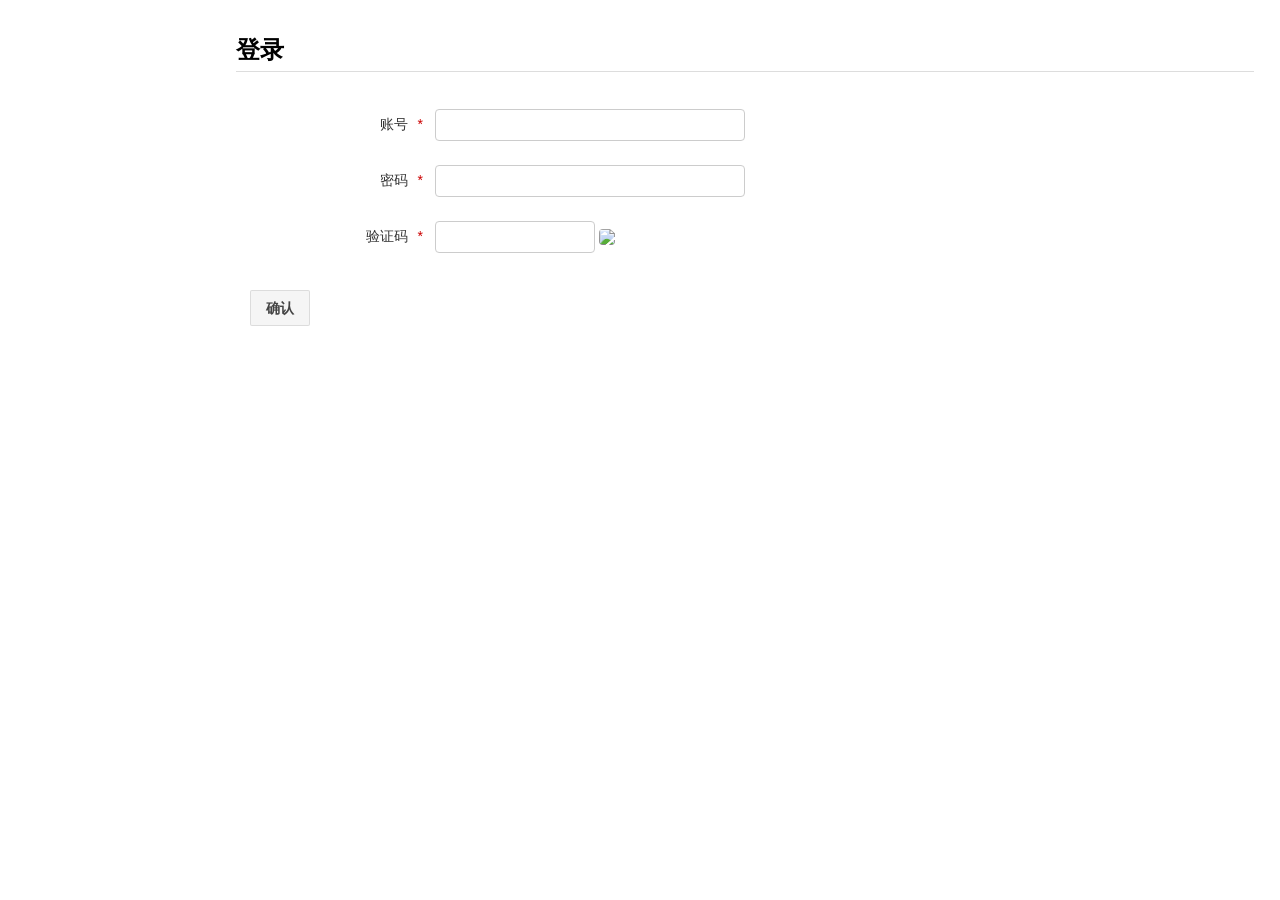
==== commit 7454805d: "fx" ====
--- a/index.html
+++ b/index.html
@@ -1 +1 @@
-<!DOCTYPE html><html><head><meta name="api-base-url" content="http://appuser.abs.cn" /><meta name="viewport" content="initial-scale=1, maximum-scale=1, minimum-scale=1, user-scalable=no" /><meta charset="utf-8" /><meta name="format-detection" content="telephone=no" /><title></title><style>html,body,div,span,applet,object,iframe,h1,h2,h3,h4,h5,h6,p,blockquote,pre,a,abbr,acronym,address,big,cite,code,del,dfn,em,img,ins,kbd,q,s,samp,small,strike,strong,sub,sup,tt,var,b,u,i,center,dl,dt,dd,ol,ul,li,fieldset,form,label,legend,table,caption,tbody,tfoot,thead,tr,th,td,article,aside,canvas,details,embed,figure,figcaption,footer,header,hgroup,menu,nav,output,ruby,section,summary,time,mark,audio,video{margin:0;padding:0;font-style:normal}body{color:#000;font-family:微软雅黑,宋体,arial;font-size:12px}img{border:0}input,img{vertical-align:middle}a{color:#333;text-decoration:none}a:hover{color:#ac0000}table{border-collapse:collapse;border-spacing:0}h1,h2,h3,h4,h5,h6{font-size:100%}ul,ol,li{list-style:none}.viewport{padding:20px 0;width:96%;margin:0 2%}h1{border-bottom:1px solid #ddd;font-size:18pt;margin-bottom:20px;padding-bottom:5px}.errors{color:#c00;line-height:20px;text-align:left}.layout{margin:0 auto;width:960px;overflow:hidden}.layout-fp{margin-top:10px}.header{height:40px;background:url(images/header.png) no-repeat;width:100%;position:relative}.header .hd{}.header .ft{}.header .bd{width:100%;z-index:1;height:100%;position:absolute}.gradient,.button,.button,.button-left,.button-right,.button-center{background-color:whiteSmoke;background-image:linear-gradient(top,whiteSmoke,#F1F1F1)}.gradient-x{-webkit-transition:all 0.218s;-moz-transition:all 0.218s;-o-transition:all 0.218s;transition:all 0.218s;background-color:whiteSmoke;background-image:linear-gradient(right,whiteSmoke,#ffffff)}.button,.button-left,.button-right,.button-center{display:inline-block;border:1px solid gainsboro;border:1px solid rgba(0,0,0,0.1);text-align:center;color:#444;font-size:12px;font-weight:bold;height:24px;padding:0 8px;line-height:24px;-webkit-border-radius:2px;-moz-border-radius:2px;border-radius:2px;cursor:pointer;vertical-align:middle}.button i,.button-left i,.button-right i{cursor:pointer}.button-left{padding:0px;-webkit-border-radius:2px 0 0 2px;-moz-border-radius:2px 0 0 2px;border-radius:2px 0 0 2px;border-right-width:0px;float:right}.button-right{float:right;padding:0px;-webkit-border-radius:0 2px 2px 0;-moz-border-radius:0 2px 2px 0;border-radius:0 2px 2px 0}.button-center{float:right;padding:0px;-webkit-border-radius:0;-moz-border-radius:0;border-radius:0;border-right-width:0px}.search{overflow:hidden;padding-bottom:10px}.search select{width:100px}.search select,.search i,.search input,.search .button{vertical-align:middle;margin-bottom:5px}.search i{display:inline-block;padding-left:10px}.form{margin:25px 20px}.form td,.form th{padding:12px 6px;vertical-align:top;font-size:14px;color:#333;font-weight:normal}.form th i{color:#c00;padding:0px 0px 0px 6px}.form th{text-align:right;vertical-align:middle}.form th.vtop{vertical-align:top}.form input.text,.form input.text_normal,.form input.text_price,.form input.text_number,.form textarea{width:300px;height:30px;padding:0 4px;line-height:30px;border:1px solid #ccc;border-radius:4px}.form input.text_price{width:90px}.form input.text_number{width:90px}.form input.text_normal{width:150px}.form textarea{height:150px}.form .captcha{border-radius:4px;height:30px}.form select{height:26px}.action{margin:10px 0 10px 10px}.action .button{padding:0px 15px;font-size:14px;height:34px;line-height:34px;margin-left:4px}.ke-container td{padding:0}.sidebar{border-right:1px solid #bdbdbd;width:180px;height:100%;position:absolute;top:0px;left:0px;overflow:hidden;z-index:3;background:#fff}.topbar{width:100%;overflow:hidden;border-top:1px solid #bdbdbd;border-bottom:1px solid #EBEBEB;height:40px;background:white;z-index:2;position:relative;vertical-align:middle}.topbar .toggle{width:15px;height:100%;cursor:pointer;position:absolute;top:0px;right:0px;background:#fff}.topbar .toggle em{display:inline-block;width:15px;height:15px;margin-top:12px;background:url(images/icons.png) no-repeat -96px -16px}.exit em{display:inline-block;width:15px;height:15px;margin-top:4px;background:url(images/icons.png) no-repeat 0px -176px}.homepage em{display:inline-block;width:15px;height:15px;margin-top:4px;background:url(images/icons.png) no-repeat 0px -113px}.dir,.dir_open{height:20px;overflow:hidden;line-height:18px;margin:2px 0px 0px 10px}.dir span,.dir_open span,.file a{display:inline-block;height:15px;margin-left:2px;cursor:default}.dir i,.dir_open i{display:inline-block;width:15px;height:15px;background:url(images/icons.png) no-repeat 0px -94px}.file{height:20px;overflow:hidden;line-height:18px;margin:0px 0px 0px 10px}.file a{margin-left:0px;text-decoration:underline;color:#333;cursor:pointer}.file a:hover{color:#666}.file em{display:inline-block;width:15px;height:15px;background:url(images/icons.png) no-repeat -32px -94px}.dir_open{height:auto}.dir_open i{background-position-x:-16px}.dir i{background-position-x:0px}.search .button{margin-left:4px;height:28px;border-radius:4px}.search .text{margin-left:4px;width:100px;height:22px;border-radius:4px;border:1px solid #bdbdbd}.toolbar{padding:5px 0px 10px 0px}.toolbar .button{margin-right:5px;margin-bottom:2px}.button.disabled{opacity:0.5;filter:alpha(opacity:50);cursor:default}.button.disabled:hover{color:#333}.ico-delete{display:inline-block;width:12px;height:12px;background:url(images/icons.png) no-repeat -98px -131px;vertical-align:middle;margin-right:2px}.ico-add{display:inline-block;width:12px;height:12px;background:url(images/icons.png) no-repeat -34px -131px;vertical-align:middle;margin-right:2px;overflow:hidden}.ico-modify{display:inline-block;width:12px;height:12px;background:url(images/icons.png) no-repeat -66px -116px;vertical-align:middle;margin-right:2px}.ico-view{display:inline-block;width:12px;height:12px;background:url(images/icons.png) no-repeat -113px -116px;vertical-align:middle;margin-right:2px}.table{width:100%;border:1px solid #cdcdcd;font-size:12px}.table th{border:1px solid #cdcdcd;background:#fff url(images/grid_header.png) repeat-x;height:25px;padding:0 10px;vertical-align:middle;text-align:left}.table td{border:1px solid #cdcdcd;vertical-align:middle;text-align:left;padding:5px 15px;line-height:20px}.datatable{font-size:12px;border:1px solid #cdcdcd}.datatable th{border:1px solid #cdcdcd;background:#fff url(images/grid_header.png) repeat-x;height:25px}.datatable td{border:1px solid #cdcdcd}.grid{font-size:12px;border-top:1px solid #cdcdcd;background:#fff url(images/grid_header.png) repeat-x;margin:0px auto 0px auto;overflow:hidden;height:auto;width:100%;border-collapse:collapse}.grid_border_r,.grid_header_cont,.grid_body,.grid_child_non,.grid_child_con{clear:both}.grid_border_r{background:url(images/point.png) repeat-y right 0px}.grid_body{width:100%;background:url(images/point.png) repeat-y left 0px;overflow:hidden}.grid_header_cont{width:100%;height:25px;border-bottom:1px solid #cdcdcd}.grid_header{background:url(images/point.png) repeat-y right 0px;width:100%;height:25px;line-height:25px;float:left;color:#333;font-weight:bold;margin:0}.grid_header .sortable{background:url(images/sort_both.png) no-repeat right 0px;margin:0px 1px}.grid_header .sortable.sort_asc{background:url(images/sort_asc.png) no-repeat right 0px;margin:0px 1px}.grid_header .sortable.sort_desc{background:url(images/sort_desc.png) no-repeat right 0px;margin:0px 1px}.grid_header li{overflow:hidden;height:25px;text-align:left;float:left;background:url(images/point.png) repeat-y left 0px}.grid_header a{height:27px;cursor:default;display:block;padding:0px 6px}.grid_header a:hover{color:#445055;text-decoration:none}.grid_number{background:#f1f1f1;text-indent:5px;border-top:1px solid #fff;float:left}.grid_row{overflow:hidden;border-bottom:1px solid #ddd;background:#fff url(images/point.png) repeat-y right 0px;line-height:14px;clear:both;float:left;width:100%;margin:0}.grid_cell{float:left;overflow:hidden;text-align:center;background:url(images/point.png) repeat-y left 0px;line-height:20px;overflow:hidden}.grid_cell tbody,.grid_cell tr,.grid_cell td{overflow:visible}.grid_cell td{padding:0px 6px}.grid_cell_item{height:100%;overflow:visible;display:block;padding:3px 5px;line-height:16px;text-indent:0px}.grid_row a{color:#ac0000}.grid_tree_space,.grid_tree,.grid_tree_nochild{height:100%;vertical-align:middle;cursor:default;line-height:20px;text-align:center;height:100%;width:18px;height:20px;float:left;font-weight:bold;font-family:Arial;overflow:hidden}.grid_tree_space{width:14px}.grid_tree_spread .grid_tree{background:url(images/btn_spread.png) no-repeat center center}.grid_tree_fold .grid_tree{background:url(images/btn_fold.png) no-repeat center center}.grid_tree_nochild{background:url(images/btn_nochild.png) no-repeat center center}.grid_row_cur{background-color:#f9f1f0}.grid_cell_err{background-color:#ffcccc}.grid_cell_vcenter{display:-webkit-box;-webkit-box-orient:horizontal;-webkit-box-pack:center;-webkit-box-align:center;display:box;box-orient:horizontal;box-pack:center;box-align:center;box-sizing:border-box}.grid .page{border:1px solid #cdcdcd;border-top:0px;width:auto;overflow:hidden;_margin-top: -2px}.grid_child_con{padding:5px 10px;border-left:1px solid #ddd;border-right:1px solid #ddd;border-bottom:1px solid #ddd;clear:both;overflow:auto;visibility:visible;height:auto}.grid_child_con .grid{background:url(images/grid_child_header.gif) repeat-x;margin-bottom:5px}.grid_child_con .grid_header_cont{height:23px;margin-bottom:-1px}.grid_child_con .grid_header{color:#666;height:23px;line-height:23px}.grid_child_con .grid_header li{height:23px}.grid_child_con .grid_header a{color:#666;height:23px}.grid_child_con .grid_row_cur{background-color:#DFE8F6}.grid_child_non{height:0px;overflow:hidden;display:none;_display: block}.grid_child_non div,.grid_child_non ol,.grid_child_non ul{filter:alpha(opacity:0)}.grid_spread{background:url(images/btnPlus.png) no-repeat 6px center;padding-left:25px;height:100%}.grid_fold{background:url(images/btnMinus.png) no-repeat 6px center;padding-left:25px;height:100%}.grid_spread .grid_cell_item{float:left;text-align:left}.grid_fold .grid_cell_item{float:left;text-align:left}.grid_header .grid_spread{background-position:6px 6px}.grid_header .grid_fold{background-position:6px 6px}.grid_cell_textbox{border:0px;border-top:1px solid #adadad;border-left:1px solid #adadad;width:100%;background-color:Transparent;font-size:12px;height:100%;float:left;overflow:visible;overflow-y:hidden;line-height:14px;margin:1px 0px 0px -3px;padding-right:5px}.grid_cont .page{border-bottom:1px solid #ddd;border-left:1px solid #ddd;border-right:1px solid #ddd}.page{margin:0px auto;background:#f1f1f1;text-align:left;line-height:22px;clear:both;overflow:hidden;width:100%;position:relative;text-indent:6px}.page a,.page span{margin:0px 5px;color:#000;float:none}.page span{color:#999;font-weight:bold}.page div{position:absolute;text-align:right;top:0px;right:6px;text-indent:0px}.contextmenu{position:absolute;border:1px solid #cdcdcd;background:#f1f1f1;top:0px;left:0px;visibility:hidden}.contextmenu_con{border-top:1px solid #fff;border-left:1px solid #fff;border-bottom:1px solid #f1f1f1;border-right:1px solid #f1f1f1;background:#f1f1f1;padding:1px}.contextmenu_con a{padding:0px 20px 0px 15px;color:#000;line-height:20px;height:20px;display:block}.contextmenu_con a:hover{background:darkblue;color:#fff;text-decoration:none}.contextmenu_con span{display:block;margin:1px 4px;height:0px;line-height:0px;border-top:1px solid #cdcdcd;border-bottom:1px solid #fff}.error_tip{background:#c00;color:#fff;margin:0 0 0 5px;padding:0 5px}.right_tip{padding:0 5px;color:#33CC33;font-family:宋体}.msg_tip{background:#09f;color:#fff;margin:0 0 0 5px;padding:0 5px}* html,* html body{_background-image: url(images/about:blank);_background-attachment: fixed}.dialog{border:1px solid #ddd;background:#fff;position:absolute}.dialog_hd{font-weight:bold;border-bottom:1px solid #ddd;background:#f1f1f1;padding:0 10px;height:25px;line-height:25px;cursor:move;-moz-user-select:none;-webkit-user-select:none}.dialog_close{float:right;cursor:pointer;margin:0 0 0 10px;color:#666;font-family:Arial,Verdana}.dialog_content{padding:10px;overflow-x:visible}.dialog_fixed{position:fixed;_position: absolute;_left: expression(document.documentElement.scrollLeft+(document.documentElement.clientWidth-this.offsetWidth)/2);_top: expression(document.documentElement.scrollTop+(document.documentElement.clientHeight-this.offsetHeight)/2);zoom: 1}.dialog .action{text-align:right;margin-right:20px;margin-bottom:20px}.dialog .form{margin-top:10px;margin-bottom:15px}.dialog .form td{padding:12px 0}.tab{margin:0px 0 15px 0;border-bottom:1px solid #ddd}.tab a{padding:6px 15px;background:#ddd;color:#666;display:inline-block;margin:0px 5px 5px 5px}.tab a.curr{background:#64a0de;color:#fff}.tip{width:300px;position:fixed;left:50%;margin-left:-150px;padding:15px;font-size:18px;top:20%;background:#000;color:#ffffff;text-align:center;z-index:2003;-webkit-border-radius:4px;border-radius:4px;-webkit-box-shadow:0 1px 1px rgba(49,60,75,.35);box-shadow:0 1px 1px rgba(49,60,75,.35);overflow:hidden;-webkit-transition:all 200ms ease-out 0ms;-webkit-transform:scale(0.2,0.2);opacity:.2;word-wrap:break-word}.tip-show{-webkit-transform:scale(1,1);opacity:.9}.tip-hide{-webkit-transform:scale(0.2,0.2);opacity:.2}.menu{width:160px;position:fixed;top:0;left:0;bottom:0;overflow-y:auto;padding:20px 25px;font-size:15px;background:#f2f5f0}.menu a{color:#7a7a7a}.menu_hd{font-size:24px;margin-bottom:10px;color:#333}.menu_sub_hd,.menu_sub_hd a{color:#000;text-decoration:underline}.menu_sub_hd{margin-bottom:10px}.menu_body{margin-bottom:10px}.menu_bd dt{color:#7a7a7a;padding:8px 0 6px 0;color:#000}.menu_bd dt.curr a{color:#533;text-decoration:underline;font-size:16px}.menu_bd dt a{color:#000;text-decoration:underline}.menu_bd dd{padding:4px 0 4px 5px;font-size:14px;color:#7a7a7a}.menu_bd dd:before{content:' '}.menu_bd dd.curr a{color:#533;text-decoration:underline;font-size:15px}.menu ~ .view{margin-left:210px}.main{min-width:800px}</style><!--[if lte IE 9]><script src="jquery-1.11.3.min.js"></script><![endif]--><script src="slan.js?v1452167396148"></script></head><body><script>seajs.config({alias:{$:window.jQuery||"zepto",animation:"core/animation",page:"core/page"}}),seajs.use(["$","core/navigation"],function(t,e){sl.isDebug=!1,sl.buildVersion=1452167396148,(new e).mapRoute({"":{controller:"views/index",template:"template/index",root:"./"},login:{controller:"views/login",template:"template/login",root:"./"},"settings/set_update":{controller:"views/set_update",template:"../template/form",root:"./settings"},"settings/set_resource_mapping":{controller:"views/set_resource_mapping",template:"../template/set_resource_mapping",root:"./settings"},"settings/ad_list":{controller:"views/ad_list",template:"../template/list",root:"./settings"},"settings/add_ad":{controller:"views/add_ad",template:"../template/form",root:"./settings"},"settings/modify_ad/{name:\\w+}/{id:\\d+}":{controller:"views/modify_ad",template:"../template/form",root:"./settings"},"settings/news_list":{controller:"views/news_list",template:"../template/list",root:"./settings"},"settings/add_news":{controller:"views/add_news",template:"../template/form",root:"./settings"},"settings/modify_news/{name:\\w+}/{id:\\d+}":{controller:"views/modify_news",template:"../template/form",root:"./settings"}},!1).start()});</script></body></html>+﻿<!DOCTYPE html><html><head><meta name="api-base-url" content="http://appuser2.abs.cn" /><meta name="viewport" content="initial-scale=1, maximum-scale=1, minimum-scale=1, user-scalable=no" /><meta charset="utf-8" /><meta name="format-detection" content="telephone=no" /><title></title><style>html,body,div,span,applet,object,iframe,h1,h2,h3,h4,h5,h6,p,blockquote,pre,a,abbr,acronym,address,big,cite,code,del,dfn,em,img,ins,kbd,q,s,samp,small,strike,strong,sub,sup,tt,var,b,u,i,center,dl,dt,dd,ol,ul,li,fieldset,form,label,legend,table,caption,tbody,tfoot,thead,tr,th,td,article,aside,canvas,details,embed,figure,figcaption,footer,header,hgroup,menu,nav,output,ruby,section,summary,time,mark,audio,video{margin:0;padding:0;font-style:normal}body{color:#000;font-family:微软雅黑,宋体,arial;font-size:12px}img{border:0}input,img{vertical-align:middle}a{color:#333;text-decoration:none}a:hover{color:#ac0000}table{border-collapse:collapse;border-spacing:0}h1,h2,h3,h4,h5,h6{font-size:100%}ul,ol,li{list-style:none}.viewport{padding:20px 0;width:96%;margin:0 2%}h1{border-bottom:1px solid #ddd;font-size:18pt;margin-bottom:20px;padding-bottom:5px}.errors{color:#c00;line-height:20px;text-align:left}.layout{margin:0 auto;width:960px;overflow:hidden}.layout-fp{margin-top:10px}.header{height:40px;background:url(images/header.png) no-repeat;width:100%;position:relative}.header .hd{}.header .ft{}.header .bd{width:100%;z-index:1;height:100%;position:absolute}.gradient,.button,.button,.button-left,.button-right,.button-center{background-color:whiteSmoke;background-image:linear-gradient(top,whiteSmoke,#F1F1F1)}.gradient-x{-webkit-transition:all 0.218s;-moz-transition:all 0.218s;-o-transition:all 0.218s;transition:all 0.218s;background-color:whiteSmoke;background-image:linear-gradient(right,whiteSmoke,#ffffff)}.button,.button-left,.button-right,.button-center{display:inline-block;border:1px solid gainsboro;border:1px solid rgba(0,0,0,0.1);text-align:center;color:#444;font-size:12px;font-weight:bold;height:24px;padding:0 8px;line-height:24px;-webkit-border-radius:2px;-moz-border-radius:2px;border-radius:2px;cursor:pointer;vertical-align:middle}.button i,.button-left i,.button-right i{cursor:pointer}.button-left{padding:0px;-webkit-border-radius:2px 0 0 2px;-moz-border-radius:2px 0 0 2px;border-radius:2px 0 0 2px;border-right-width:0px;float:right}.button-right{float:right;padding:0px;-webkit-border-radius:0 2px 2px 0;-moz-border-radius:0 2px 2px 0;border-radius:0 2px 2px 0}.button-center{float:right;padding:0px;-webkit-border-radius:0;-moz-border-radius:0;border-radius:0;border-right-width:0px}.search{overflow:hidden;padding-bottom:10px}.search select{width:100px}.search select,.search i,.search input,.search .button{vertical-align:middle;margin-bottom:5px}.search i{display:inline-block;padding-left:10px}.form{margin:25px 20px}.form td,.form th{padding:12px 6px;vertical-align:top;font-size:14px;color:#333;font-weight:normal}.form th i{color:#c00;padding:0px 0px 0px 6px}.form th{text-align:right;vertical-align:middle}.form th.vtop{vertical-align:top}.form input.text,.form input.text_normal,.form input.text_price,.form input.text_number,.form textarea{width:300px;height:30px;padding:0 4px;line-height:30px;border:1px solid #ccc;border-radius:4px}.form input.text_price{width:90px}.form input.text_number{width:90px}.form input.text_normal{width:150px}.form textarea{height:150px}.form .captcha{border-radius:4px;height:30px}.form select{height:26px}.action{margin:10px 0 10px 10px}.action .button{padding:0px 15px;font-size:14px;height:34px;line-height:34px;margin-left:4px}.ke-container td{padding:0}.sidebar{border-right:1px solid #bdbdbd;width:180px;height:100%;position:absolute;top:0px;left:0px;overflow:hidden;z-index:3;background:#fff}.topbar{width:100%;overflow:hidden;border-top:1px solid #bdbdbd;border-bottom:1px solid #EBEBEB;height:40px;background:white;z-index:2;position:relative;vertical-align:middle}.topbar .toggle{width:15px;height:100%;cursor:pointer;position:absolute;top:0px;right:0px;background:#fff}.topbar .toggle em{display:inline-block;width:15px;height:15px;margin-top:12px;background:url(images/icons.png) no-repeat -96px -16px}.exit em{display:inline-block;width:15px;height:15px;margin-top:4px;background:url(images/icons.png) no-repeat 0px -176px}.homepage em{display:inline-block;width:15px;height:15px;margin-top:4px;background:url(images/icons.png) no-repeat 0px -113px}.dir,.dir_open{height:20px;overflow:hidden;line-height:18px;margin:2px 0px 0px 10px}.dir span,.dir_open span,.file a{display:inline-block;height:15px;margin-left:2px;cursor:default}.dir i,.dir_open i{display:inline-block;width:15px;height:15px;background:url(images/icons.png) no-repeat 0px -94px}.file{height:20px;overflow:hidden;line-height:18px;margin:0px 0px 0px 10px}.file a{margin-left:0px;text-decoration:underline;color:#333;cursor:pointer}.file a:hover{color:#666}.file em{display:inline-block;width:15px;height:15px;background:url(images/icons.png) no-repeat -32px -94px}.dir_open{height:auto}.dir_open i{background-position-x:-16px}.dir i{background-position-x:0px}.search .button{margin-left:4px;height:28px;border-radius:4px}.search .text{margin-left:4px;width:100px;height:22px;border-radius:4px;border:1px solid #bdbdbd}.toolbar{padding:5px 0px 10px 0px}.toolbar .button{margin-right:5px;margin-bottom:2px}.button.disabled{opacity:0.5;filter:alpha(opacity:50);cursor:default}.button.disabled:hover{color:#333}.ico-delete{display:inline-block;width:12px;height:12px;background:url(images/icons.png) no-repeat -98px -131px;vertical-align:middle;margin-right:2px}.ico-add{display:inline-block;width:12px;height:12px;background:url(images/icons.png) no-repeat -34px -131px;vertical-align:middle;margin-right:2px;overflow:hidden}.ico-modify{display:inline-block;width:12px;height:12px;background:url(images/icons.png) no-repeat -66px -116px;vertical-align:middle;margin-right:2px}.ico-view{display:inline-block;width:12px;height:12px;background:url(images/icons.png) no-repeat -113px -116px;vertical-align:middle;margin-right:2px}.table{width:100%;border:1px solid #cdcdcd;font-size:12px}.table th{border:1px solid #cdcdcd;background:#fff url(images/grid_header.png) repeat-x;height:25px;padding:0 10px;vertical-align:middle;text-align:left}.table td{border:1px solid #cdcdcd;vertical-align:middle;text-align:left;padding:5px 15px;line-height:20px}.datatable{font-size:12px;border:1px solid #cdcdcd}.datatable th{border:1px solid #cdcdcd;background:#fff url(images/grid_header.png) repeat-x;height:25px}.datatable td{border:1px solid #cdcdcd}.grid{font-size:12px;border-top:1px solid #cdcdcd;background:#fff url(images/grid_header.png) repeat-x;margin:0px auto 0px auto;overflow:hidden;height:auto;width:100%;border-collapse:collapse}.grid_border_r,.grid_header_cont,.grid_body,.grid_child_non,.grid_child_con{clear:both}.grid_border_r{background:url(images/point.png) repeat-y right 0px}.grid_body{width:100%;background:url(images/point.png) repeat-y left 0px;overflow:hidden}.grid_header_cont{width:100%;height:25px;border-bottom:1px solid #cdcdcd}.grid_header{background:url(images/point.png) repeat-y right 0px;width:100%;height:25px;line-height:25px;float:left;color:#333;font-weight:bold;margin:0}.grid_header .sortable{background:url(images/sort_both.png) no-repeat right 0px;margin:0px 1px}.grid_header .sortable.sort_asc{background:url(images/sort_asc.png) no-repeat right 0px;margin:0px 1px}.grid_header .sortable.sort_desc{background:url(images/sort_desc.png) no-repeat right 0px;margin:0px 1px}.grid_header li{overflow:hidden;height:25px;text-align:left;float:left;background:url(images/point.png) repeat-y left 0px}.grid_header a{height:27px;cursor:default;display:block;padding:0px 6px}.grid_header a:hover{color:#445055;text-decoration:none}.grid_number{background:#f1f1f1;text-indent:5px;border-top:1px solid #fff;float:left}.grid_row{overflow:hidden;border-bottom:1px solid #ddd;background:#fff url(images/point.png) repeat-y right 0px;line-height:14px;clear:both;float:left;width:100%;margin:0}.grid_cell{float:left;overflow:hidden;text-align:center;background:url(images/point.png) repeat-y left 0px;line-height:20px;overflow:hidden}.grid_cell tbody,.grid_cell tr,.grid_cell td{overflow:visible}.grid_cell td{padding:0px 6px}.grid_cell_item{height:100%;overflow:visible;display:block;padding:3px 5px;line-height:16px;text-indent:0px}.grid_row a{color:#ac0000}.grid_tree_space,.grid_tree,.grid_tree_nochild{height:100%;vertical-align:middle;cursor:default;line-height:20px;text-align:center;height:100%;width:18px;height:20px;float:left;font-weight:bold;font-family:Arial;overflow:hidden}.grid_tree_space{width:14px}.grid_tree_spread .grid_tree{background:url(images/btn_spread.png) no-repeat center center}.grid_tree_fold .grid_tree{background:url(images/btn_fold.png) no-repeat center center}.grid_tree_nochild{background:url(images/btn_nochild.png) no-repeat center center}.grid_row_cur{background-color:#f9f1f0}.grid_cell_err{background-color:#ffcccc}.grid_cell_vcenter{display:-webkit-box;-webkit-box-orient:horizontal;-webkit-box-pack:center;-webkit-box-align:center;display:box;box-orient:horizontal;box-pack:center;box-align:center;box-sizing:border-box}.grid .page{border:1px solid #cdcdcd;border-top:0px;width:auto;overflow:hidden;_margin-top: -2px}.grid_child_con{padding:5px 10px;border-left:1px solid #ddd;border-right:1px solid #ddd;border-bottom:1px solid #ddd;clear:both;overflow:auto;visibility:visible;height:auto}.grid_child_con .grid{background:url(images/grid_child_header.gif) repeat-x;margin-bottom:5px}.grid_child_con .grid_header_cont{height:23px;margin-bottom:-1px}.grid_child_con .grid_header{color:#666;height:23px;line-height:23px}.grid_child_con .grid_header li{height:23px}.grid_child_con .grid_header a{color:#666;height:23px}.grid_child_con .grid_row_cur{background-color:#DFE8F6}.grid_child_non{height:0px;overflow:hidden;display:none;_display: block}.grid_child_non div,.grid_child_non ol,.grid_child_non ul{filter:alpha(opacity:0)}.grid_spread{background:url(images/btnPlus.png) no-repeat 6px center;padding-left:25px;height:100%}.grid_fold{background:url(images/btnMinus.png) no-repeat 6px center;padding-left:25px;height:100%}.grid_spread .grid_cell_item{float:left;text-align:left}.grid_fold .grid_cell_item{float:left;text-align:left}.grid_header .grid_spread{background-position:6px 6px}.grid_header .grid_fold{background-position:6px 6px}.grid_cell_textbox{border:0px;border-top:1px solid #adadad;border-left:1px solid #adadad;width:100%;background-color:Transparent;font-size:12px;height:100%;float:left;overflow:visible;overflow-y:hidden;line-height:14px;margin:1px 0px 0px -3px;padding-right:5px}.grid_cont .page{border-bottom:1px solid #ddd;border-left:1px solid #ddd;border-right:1px solid #ddd}.page{margin:0px auto;background:#f1f1f1;text-align:left;line-height:22px;clear:both;overflow:hidden;width:100%;position:relative;text-indent:6px}.page a,.page span{margin:0px 5px;color:#000;float:none}.page span{color:#999;font-weight:bold}.page div{position:absolute;text-align:right;top:0px;right:6px;text-indent:0px}.contextmenu{position:absolute;border:1px solid #cdcdcd;background:#f1f1f1;top:0px;left:0px;visibility:hidden}.contextmenu_con{border-top:1px solid #fff;border-left:1px solid #fff;border-bottom:1px solid #f1f1f1;border-right:1px solid #f1f1f1;background:#f1f1f1;padding:1px}.contextmenu_con a{padding:0px 20px 0px 15px;color:#000;line-height:20px;height:20px;display:block}.contextmenu_con a:hover{background:darkblue;color:#fff;text-decoration:none}.contextmenu_con span{display:block;margin:1px 4px;height:0px;line-height:0px;border-top:1px solid #cdcdcd;border-bottom:1px solid #fff}.error_tip{background:#c00;color:#fff;margin:0 0 0 5px;padding:0 5px}.right_tip{padding:0 5px;color:#33CC33;font-family:宋体}.msg_tip{background:#09f;color:#fff;margin:0 0 0 5px;padding:0 5px}* html,* html body{_background-image: url(images/about:blank);_background-attachment: fixed}.dialog{border:1px solid #ddd;background:#fff;position:absolute}.dialog_hd{font-weight:bold;border-bottom:1px solid #ddd;background:#f1f1f1;padding:0 10px;height:25px;line-height:25px;cursor:move;-moz-user-select:none;-webkit-user-select:none}.dialog_close{float:right;cursor:pointer;margin:0 0 0 10px;color:#666;font-family:Arial,Verdana}.dialog_content{padding:10px;overflow-x:visible}.dialog_fixed{position:fixed;_position: absolute;_left: expression(document.documentElement.scrollLeft+(document.documentElement.clientWidth-this.offsetWidth)/2);_top: expression(document.documentElement.scrollTop+(document.documentElement.clientHeight-this.offsetHeight)/2);zoom: 1}.dialog .action{text-align:right;margin-right:20px;margin-bottom:20px}.dialog .form{margin-top:10px;margin-bottom:15px}.dialog .form td{padding:12px 0}.tab{margin:0px 0 15px 0;border-bottom:1px solid #ddd}.tab a{padding:6px 15px;background:#ddd;color:#666;display:inline-block;margin:0px 5px 5px 5px}.tab a.curr{background:#64a0de;color:#fff}.tip{width:300px;position:fixed;left:50%;margin-left:-150px;padding:15px;font-size:18px;top:20%;background:#000;color:#ffffff;text-align:center;z-index:2003;-webkit-border-radius:4px;border-radius:4px;-webkit-box-shadow:0 1px 1px rgba(49,60,75,.35);box-shadow:0 1px 1px rgba(49,60,75,.35);overflow:hidden;-webkit-transition:all 200ms ease-out 0ms;-webkit-transform:scale(0.2,0.2);opacity:.2;word-wrap:break-word}.tip-show{-webkit-transform:scale(1,1);opacity:.9}.tip-hide{-webkit-transform:scale(0.2,0.2);opacity:.2}.menu{width:160px;position:fixed;top:0;left:0;bottom:0;overflow-y:auto;padding:20px 25px;font-size:15px;background:#f2f5f0}.menu a{color:#7a7a7a}.menu_hd{font-size:24px;margin-bottom:10px;color:#333}.menu_sub_hd,.menu_sub_hd a{color:#000;text-decoration:underline}.menu_sub_hd{margin-bottom:10px}.menu_body{margin-bottom:10px}.menu_bd dt{color:#7a7a7a;padding:8px 0 6px 0;color:#000}.menu_bd dt.curr a{color:#533;text-decoration:underline;font-size:16px}.menu_bd dt a{color:#000;text-decoration:underline}.menu_bd dd{padding:4px 0 4px 5px;font-size:14px;color:#7a7a7a}.menu_bd dd:before{content:' '}.menu_bd dd.curr a{color:#533;text-decoration:underline;font-size:15px}.menu ~ .view{margin-left:210px}.main{min-width:800px}</style><!--[if lte IE 9]><script src="jquery-1.11.3.min.js"></script><![endif]--><script src="slan.js?v1466651766979"></script></head><body><script>seajs.config({alias:{$:window.jQuery||"zepto",animation:"core/animation",page:"core/page"}}),seajs.use(["$","core/navigation"],function(e,t){sl.isDebug=!1,sl.buildVersion=1466651766979,(new t).mapRoute({"":{controller:"views/index",template:"template/index",root:"./"},login:{controller:"views/login",template:"template/login",root:"./"},"settings/set_update":{controller:"views/set_update",template:"../template/form",root:"./settings"},"settings/set_resource_mapping":{controller:"views/set_resource_mapping",template:"../template/set_resource_mapping",root:"./settings"},"settings/ad_list":{controller:"views/ad_list",template:"../template/list",root:"./settings"},"settings/add_ad":{controller:"views/add_ad",template:"../template/form",root:"./settings"},"settings/modify_ad/{name:\\w+}/{id:\\d+}":{controller:"views/modify_ad",template:"../template/form",root:"./settings"},"settings/news_list":{controller:"views/news_list",template:"../template/list",root:"./settings"},"settings/add_news":{controller:"views/add_news",template:"../template/form",root:"./settings"},"settings/modify_news/{name:\\w+}/{id:\\d+}":{controller:"views/modify_news",template:"../template/form",root:"./settings"}},!1).start()});</script></body></html>
